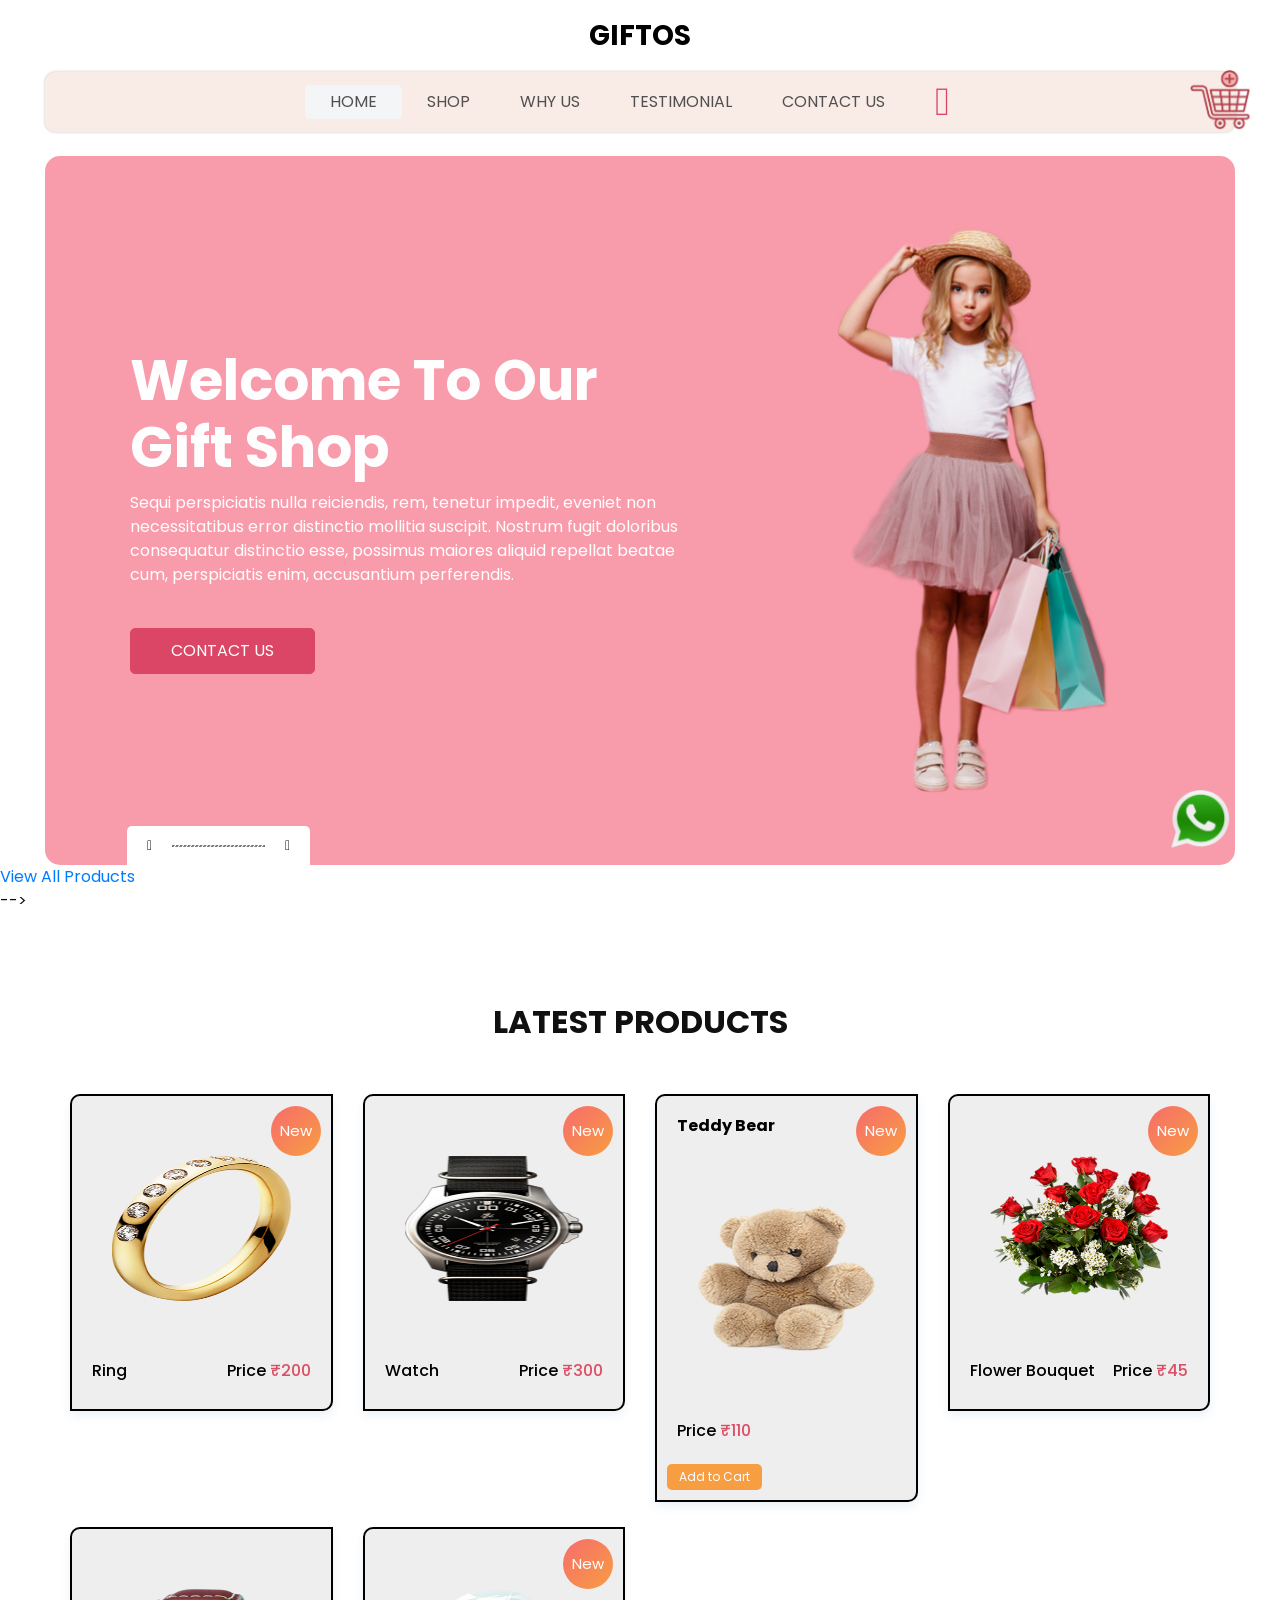
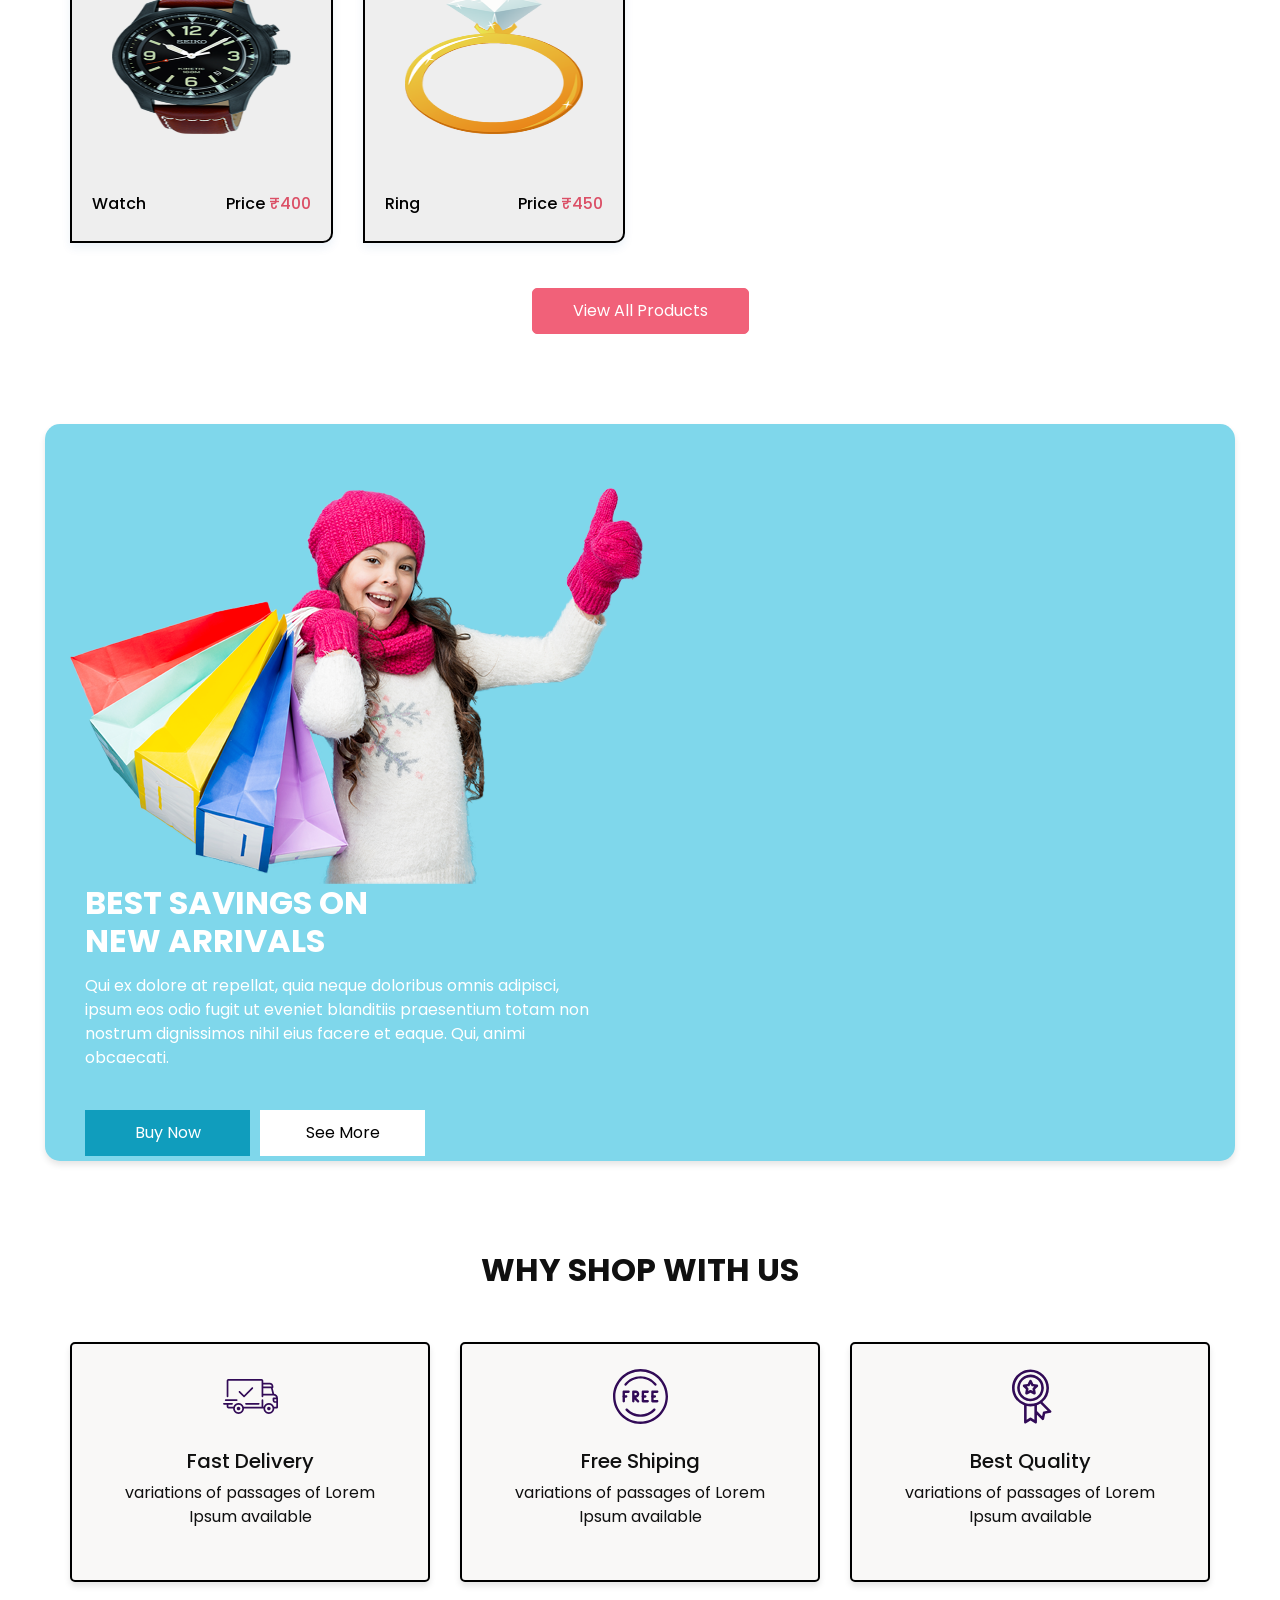
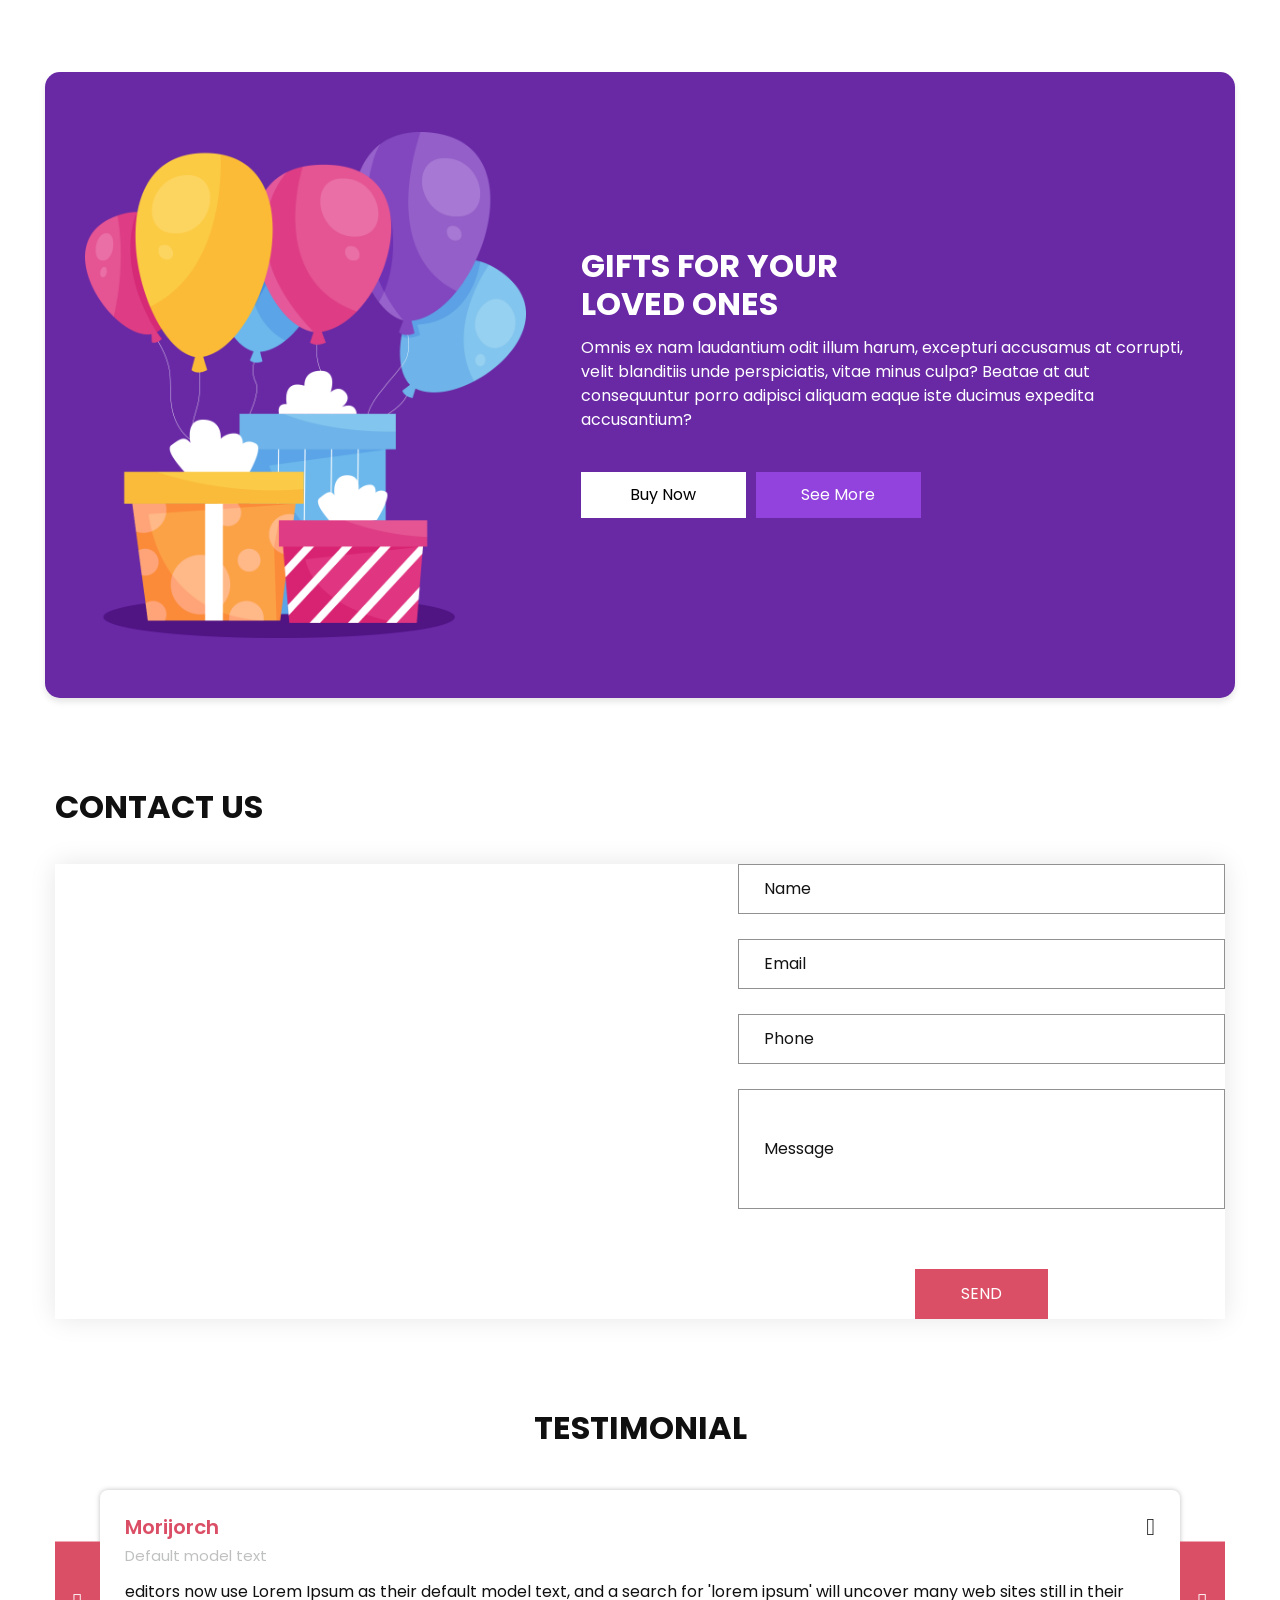
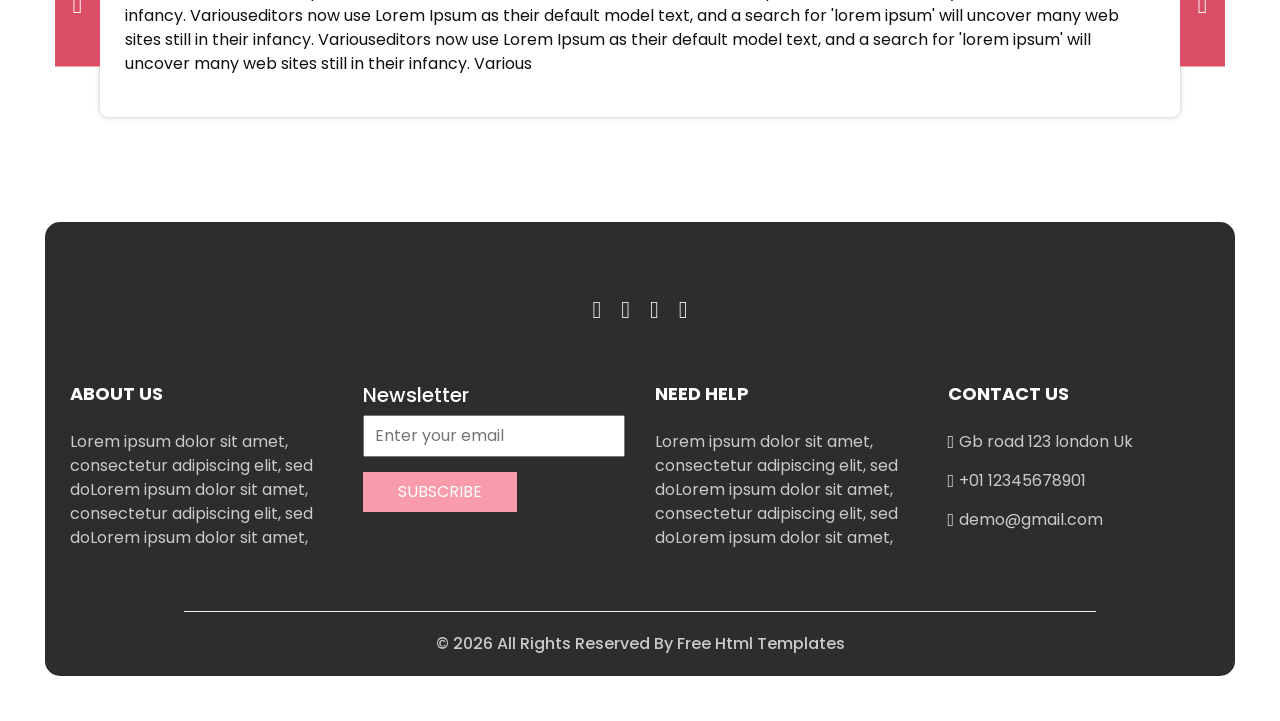
==== index.html @ 739d8eb5 "Add files via upload" ====
<!DOCTYPE html>
<html>

<head>
  <!-- Basic -->
  <meta charset="utf-8" />
  <meta http-equiv="X-UA-Compatible" content="IE=edge" />
  <!-- Mobile Metas -->
  <meta name="viewport" content="width=device-width, initial-scale=1, shrink-to-fit=no" />
  <!-- Site Metas -->
  <meta name="keywords" content="" />
  <meta name="description" content="" />
  <meta name="author" content="" />
  <link rel="shortcut icon" href="images/favicon.png" type="image/x-icon">

  <title>
    Gifts By Shruv
  </title>

  <!-- slider stylesheet -->
  <link rel="stylesheet" type="text/css" href="https://cdnjs.cloudflare.com/ajax/libs/OwlCarousel2/2.3.4/assets/owl.carousel.min.css" />

  <!-- bootstrap core css -->
  <link rel="stylesheet" type="text/css" href="css/bootstrap.css" />

  <!-- Custom styles for this template -->
  <link href="css/style.css" rel="stylesheet" />
  <!-- responsive style -->
  <link href="css/responsive.css" rel="stylesheet" />
</head>

<body>
  <div class="hero_area ">
    <!-- header section strats -->
    <header class="header_section">
      <nav class="navbar navbar-expand-lg custom_nav-container ">
        <a class="navbar-brand" href="index.html">
          <span>
            Giftos
          </span>
        </a>
        <button class="navbar-toggler" type="button" data-toggle="collapse" data-target="#navbarSupportedContent" aria-controls="navbarSupportedContent" aria-expanded="false" aria-label="Toggle navigation">
          <span class=""></span>
        </button>

        <div class="collapse navbar-collapse innerpage_navbar" id="navbarSupportedContent">
          <ul class="navbar-nav  ">
            <li class="nav-item active">
              <a class="nav-link" href="index.html">Home <span class="sr-only">(current)</span></a>
            </li>
            <li class="nav-item">
              <a class="nav-link" href="shop.html">
                Shop
              </a>
            </li>
            <li class="nav-item">
              <a class="nav-link" href="why.html">
                Why Us
              </a>
            </li>
            <li class="nav-item">
              <a class="nav-link" href="testimonial.html">
                Testimonial
              </a>
            </li>
            <li class="nav-item">
              <a class="nav-link" href="contact.html">Contact Us</a>
            </li>
          </ul>
          <div class="user_option">
                        <a href="cart.html">
              <i class="fa fa-shopping-cart" aria-hidden="true" style="color:#db4566;font-size: 40px;"></i>
            </a>
            <form class="form-inline ">
          </div>
        </div>
      </nav>
    </header>
    <!-- end header section -->
    <!-- slider section -->
<br>

    <section class="slider_section scroll-animate">
      <div class="slider_container">
        <div id="carouselExampleIndicators" class="carousel slide" data-ride="carousel">
          <div class="carousel-inner">
            <div class="carousel-item active">
              <div class="container-fluid">
                <div class="row">
                  <div class="col-md-7">
                    <div class="detail-box">
                      <h1>
                        Welcome To Our <br>
                        Gift Shop
                      </h1>
                      <p>
                        Sequi perspiciatis nulla reiciendis, rem, tenetur impedit, eveniet non necessitatibus error distinctio mollitia suscipit. Nostrum fugit doloribus consequatur distinctio esse, possimus maiores aliquid repellat beatae cum, perspiciatis enim, accusantium perferendis.
                      </p>
                      <a href="">
                        Contact Us
                      </a>
                    </div>
                  </div>
                  <div class="col-md-5 ">
                    <div class="img-box">
                      <img src="images/slider-img.png" alt="" />
                    </div>
                  </div>
                </div>
              </div>
            </div>
            <div class="carousel-item ">
              <div class="container-fluid">
                <div class="row">
                  <div class="col-md-7">
                    <div class="detail-box">
                      <h1>
                        Welcome To Our <br>
                        Gift Shop
                      </h1>
                      <p>
                        Sequi perspiciatis nulla reiciendis, rem, tenetur impedit, eveniet non necessitatibus error distinctio mollitia suscipit. Nostrum fugit doloribus consequatur distinctio esse, possimus maiores aliquid repellat beatae cum, perspiciatis enim, accusantium perferendis.
                      </p>
                      <a href="">
                        Contact Us
                      </a>
                    </div>
                  </div>
                  <div class="col-md-5 ">
                    <div class="img-box">
                      <img src="images/slider-img.png" alt="" />
                    </div>
                  </div>
                </div>
              </div>
            </div>
            <div class="carousel-item ">
              <div class="container-fluid">
                <div class="row">
                  <div class="col-md-7">
                    <div class="detail-box">
                      <h1>
                        Welcome To Our <br>
                        Gift Shop
                      </h1>
                      <p>
                        Sequi perspiciatis nulla reiciendis, rem, tenetur impedit, eveniet non necessitatibus error distinctio mollitia suscipit. Nostrum fugit doloribus consequatur distinctio esse, possimus maiores aliquid repellat beatae cum, perspiciatis enim, accusantium perferendis.
                      </p>
                      <a href="">
                        Contact Us
                      </a>
                    </div>
                  </div>
                  <div class="col-md-5 ">
                    <div class="img-box">
                      <img src="images/slider-img.png" alt="" />
                    </div>
                  </div>
                </div>
              </div>
            </div>
          </div>
          <div class="carousel_btn-box">
            <a class="carousel-control-prev" href="#carouselExampleIndicators" role="button" data-slide="prev">
              <i class="fa fa-arrow-left" aria-hidden="true"></i>
              <span class="sr-only">Previous</span>
            </a>
            <img src="images/line.png" alt="" />
            <a class="carousel-control-next" href="#carouselExampleIndicators" role="button" data-slide="next">
              <i class="fa fa-arrow-right" aria-hidden="true"></i>
              <span class="sr-only">Next</span>
            </a>
          </div>
        </div>
      </div>
    </section>

    <!-- end slider section -->
  </div>
  <!-- end hero area -->

  <!-- shop section -->
  <!-- <section class="shop_section layout_padding scroll-animate">
    <div class="container">
      <div class="heading_container heading_center">
        <h2>Latest Products</h2>
      </div>
      <div class="row" id="product-container">
        <!-- Products will be loaded dynamically here -->
      </div>
      <div class="btn-box">
        <a href="shop.html">View All Products</a>
      </div>
    </div>
  </section> -->
  
  

  <section class="shop_section layout_padding scroll-animate">
    <div class="container">
      <div class="heading_container heading_center">
        <h2>
          Latest Products
        </h2>
      </div>
      <div class="row">
        <div class="col-sm-6 col-md-4 col-lg-3">
          <div class="box">
            <a href="shop.html">
              <div class="img-box">
                <img src="images/p1.png" alt="">
              </div>
              <div class="detail-box">
                <h6>
                  Ring
                </h6>
                <h6>
                  Price
                  <span>
                    ₹200
                  </span>
                </h6>
              </div>
              <div class="new">
                <span>
                  New
                </span>
              </div>
            </a>
          </div>
        </div>
        <div class="col-sm-6 col-md-4 col-lg-3">
          <div class="box">
            <a href="shop.html">
              <div class="img-box">
                <img src="images/p2.png" alt="">
              </div>
              <div class="detail-box">
                <h6>
                  Watch
                </h6>
                <h6>
                  Price
                  <span>
                    ₹300
                  </span>
                </h6>
              </div>
              <div class="new">
                <span>
                  New
                </span>
              </div>
            </a>
          </div>
        </div>
        <div class="col-sm-6 col-md-4 col-lg-3">
          <div class="box">
            <a href="">
              <div class="detail-box">
                <h6 class="product-name">Teddy Bear</h6>
              </div>
        
              <div class="img-box">
                <img src="images/p3.png" alt="">
                <div class="img-hover-desc">
                  Cute and cuddly teddy bear perfect for gifting!
                </div>
              </div>
        
              <div class="detail-box">
                <h6 class="product-price">
                  Price
                  <span>₹110</span>
                </h6>
              </div>
        
              <div class="new">
                <span>New</span>
              </div>
            </a>
        
            <!-- Add to Cart Button -->
            <button class="add-to-cart-btn">Add to Cart</button>
          </div>
        </div>
        
        
        <div class="col-sm-6 col-md-4 col-lg-3">
          <div class="box">
            <a href="">
              <div class="img-box">
                <img src="images/p4.png" alt="">
              </div>
              <div class="detail-box">
                <h6>
                  Flower Bouquet
                </h6>
                <h6>
                  Price
                  <span>
                    ₹45
                  </span>
                </h6>
              </div>
              <div class="new">
                <span>
                  New
                </span>
              </div>
            </a>
          </div>
        </div>
        <div class="col-sm-6 col-md-4 col-lg-3">
          <div class="box">
            <a href="shop.html">
              <div class="img-box">
                <img src="images/p7.png" alt="">
              </div>
              <div class="detail-box">
                <h6>
                  Watch
                </h6>
                <h6>
                  Price
                  <span>
                    ₹400
                  </span>
                </h6>
              </div>
              <div >
                <span>
                  
                </span>
              </div>
            </a>
          </div>
        </div>
        <div class="col-sm-6 col-md-4 col-lg-3">
          <div class="box">
            <a href="shop.html">
              <div class="img-box">
                <img src="images/p8.png" alt="">
              </div>
              <div class="detail-box">
                <h6>
                  Ring
                </h6>
                <h6>
                  Price
                  <span>
                    ₹450
                  </span>
                </h6>
              </div>
              <div class="new">
                <span>
                  New
                </span>
              </div>
            </a>
          </div>
        </div>
      </div>
      <div class="btn-box">
        <a href="shop.html">
          View All Products
        </a>
      </div>
    </div>
  </section>

  <!-- end shop section -->

  <!-- saving section -->

  <section class="saving_section scroll-animate">
    <div class="box">
      <div class="container-fluid">
        <div class="row">
          <div class="col-lg-6shop.html">
            <div class="img-box">
              <img src="images/saving-img.png" alt="">
            </div>
          </div>
          <div class="col-lg-6">
            <div class="detail-box">
              <div class="heading_container">
                <h2>
                  Best Savings on <br>
                  new arrivals
                </h2>
              </div>
              <p>
                Qui ex dolore at repellat, quia neque doloribus omnis adipisci, ipsum eos odio fugit ut eveniet blanditiis praesentium totam non nostrum dignissimos nihil eius facere et eaque. Qui, animi obcaecati.
              </p>
              <div class="btn-box">
                <a href="#" class="btn1">
                  Buy Now
                </a>
                <a href="#" class="btn2">
                  See More
                </a>
              </div>
            </div>
          </div>
        </div>
      </div>
    </div>
  </section>

  <!-- end saving section -->

  <!-- why section -->

  <section class="why_section layout_padding scroll-animate">
    <div class="container">
      <div class="heading_container heading_center">
        <h2>
          Why Shop With Us
        </h2>
      </div>
      <div class="row">
        <div class="col-md-4">
          <div class="box ">
            <div class="img-box">
              <svg version="1.1" id="Layer_1" xmlns="http://www.w3.org/2000/svg" xmlns:xlink="http://www.w3.org/1999/xlink" x="0px" y="0px" viewBox="0 0 512 512" style="enable-background:new 0 0 512 512;" xml:space="preserve">
                <g>
                  <g>
                    <path d="M476.158,231.363l-13.259-53.035c3.625-0.77,6.345-3.986,6.345-7.839v-8.551c0-18.566-15.105-33.67-33.67-33.67h-60.392
                 V110.63c0-9.136-7.432-16.568-16.568-16.568H50.772c-9.136,0-16.568,7.432-16.568,16.568V256c0,4.427,3.589,8.017,8.017,8.017
                 c4.427,0,8.017-3.589,8.017-8.017V110.63c0-0.295,0.239-0.534,0.534-0.534h307.841c0.295,0,0.534,0.239,0.534,0.534v145.372
                 c0,4.427,3.589,8.017,8.017,8.017c4.427,0,8.017-3.589,8.017-8.017v-9.088h94.569c0.008,0,0.014,0.002,0.021,0.002
                 c0.008,0,0.015-0.001,0.022-0.001c11.637,0.008,21.518,7.646,24.912,18.171h-24.928c-4.427,0-8.017,3.589-8.017,8.017v17.102
                 c0,13.851,11.268,25.119,25.119,25.119h9.086v35.273h-20.962c-6.886-19.883-25.787-34.205-47.982-34.205
                 s-41.097,14.322-47.982,34.205h-3.86v-60.393c0-4.427-3.589-8.017-8.017-8.017c-4.427,0-8.017,3.589-8.017,8.017v60.391H192.817
                 c-6.886-19.883-25.787-34.205-47.982-34.205s-41.097,14.322-47.982,34.205H50.772c-0.295,0-0.534-0.239-0.534-0.534v-17.637
                 h34.739c4.427,0,8.017-3.589,8.017-8.017s-3.589-8.017-8.017-8.017H8.017c-4.427,0-8.017,3.589-8.017,8.017
                 s3.589,8.017,8.017,8.017h26.188v17.637c0,9.136,7.432,16.568,16.568,16.568h43.304c-0.002,0.178-0.014,0.355-0.014,0.534
                 c0,27.996,22.777,50.772,50.772,50.772s50.772-22.776,50.772-50.772c0-0.18-0.012-0.356-0.014-0.534h180.67
                 c-0.002,0.178-0.014,0.355-0.014,0.534c0,27.996,22.777,50.772,50.772,50.772c27.995,0,50.772-22.776,50.772-50.772
                 c0-0.18-0.012-0.356-0.014-0.534h26.203c4.427,0,8.017-3.589,8.017-8.017v-85.511C512,251.989,496.423,234.448,476.158,231.363z
                  M375.182,144.301h60.392c9.725,0,17.637,7.912,17.637,17.637v0.534h-78.029V144.301z M375.182,230.881v-52.376h71.235
                 l13.094,52.376H375.182z M144.835,401.904c-19.155,0-34.739-15.583-34.739-34.739s15.584-34.739,34.739-34.739
                 c19.155,0,34.739,15.583,34.739,34.739S163.99,401.904,144.835,401.904z M427.023,401.904c-19.155,0-34.739-15.583-34.739-34.739
                 s15.584-34.739,34.739-34.739c19.155,0,34.739,15.583,34.739,34.739S446.178,401.904,427.023,401.904z M495.967,299.29h-9.086
                 c-5.01,0-9.086-4.076-9.086-9.086v-9.086h18.171V299.29z" />
                  </g>
                </g>
                <g>
                  <g>
                    <path d="M144.835,350.597c-9.136,0-16.568,7.432-16.568,16.568c0,9.136,7.432,16.568,16.568,16.568
                 c9.136,0,16.568-7.432,16.568-16.568C161.403,358.029,153.971,350.597,144.835,350.597z" />
                  </g>
                </g>
                <g>
                  <g>
                    <path d="M427.023,350.597c-9.136,0-16.568,7.432-16.568,16.568c0,9.136,7.432,16.568,16.568,16.568
                 c9.136,0,16.568-7.432,16.568-16.568C443.591,358.029,436.159,350.597,427.023,350.597z" />
                  </g>
                </g>
                <g>
                  <g>
                    <path d="M332.96,316.393H213.244c-4.427,0-8.017,3.589-8.017,8.017s3.589,8.017,8.017,8.017H332.96
                 c4.427,0,8.017-3.589,8.017-8.017S337.388,316.393,332.96,316.393z" />
                  </g>
                </g>
                <g>
                  <g>
                    <path d="M127.733,282.188H25.119c-4.427,0-8.017,3.589-8.017,8.017s3.589,8.017,8.017,8.017h102.614
                 c4.427,0,8.017-3.589,8.017-8.017S132.16,282.188,127.733,282.188z" />
                  </g>
                </g>
                <g>
                  <g>
                    <path d="M278.771,173.37c-3.13-3.13-8.207-3.13-11.337,0.001l-71.292,71.291l-37.087-37.087c-3.131-3.131-8.207-3.131-11.337,0
                 c-3.131,3.131-3.131,8.206,0,11.337l42.756,42.756c1.565,1.566,3.617,2.348,5.668,2.348s4.104-0.782,5.668-2.348l76.96-76.96
                 C281.901,181.576,281.901,176.501,278.771,173.37z" />
                  </g>
                </g>
                <g>
                </g>
                <g>
                </g>
                <g>
                </g>
                <g>
                </g>
                <g>
                </g>
                <g>
                </g>
                <g>
                </g>
                <g>
                </g>
                <g>
                </g>
                <g>
                </g>
                <g>
                </g>
                <g>
                </g>
                <g>
                </g>
                <g>
                </g>
                <g>
                </g>
              </svg>
            </div>
            <div class="detail-box">
              <h5>
                Fast Delivery
              </h5>
              <p>
                variations of passages of Lorem Ipsum available
              </p>
            </div>
          </div>
        </div>
        <div class="col-md-4">
          <div class="box ">
            <div class="img-box">
              <svg version="1.1" id="Capa_1" xmlns="http://www.w3.org/2000/svg" xmlns:xlink="http://www.w3.org/1999/xlink" x="0px" y="0px" viewBox="0 0 490.667 490.667" style="enable-background:new 0 0 490.667 490.667;" xml:space="preserve">
                <g>
                  <g>
                    <path d="M138.667,192H96c-5.888,0-10.667,4.779-10.667,10.667V288c0,5.888,4.779,10.667,10.667,10.667s10.667-4.779,10.667-10.667
                 v-74.667h32c5.888,0,10.667-4.779,10.667-10.667S144.555,192,138.667,192z" />
                  </g>
                </g>
                <g>
                  <g>
                    <path d="M117.333,234.667H96c-5.888,0-10.667,4.779-10.667,10.667S90.112,256,96,256h21.333c5.888,0,10.667-4.779,10.667-10.667
                 S123.221,234.667,117.333,234.667z" />
                  </g>
                </g>
                <g>
                  <g>
                    <path d="M245.333,0C110.059,0,0,110.059,0,245.333s110.059,245.333,245.333,245.333s245.333-110.059,245.333-245.333
                 S380.608,0,245.333,0z M245.333,469.333c-123.52,0-224-100.48-224-224s100.48-224,224-224s224,100.48,224,224
                 S368.853,469.333,245.333,469.333z" />
                  </g>
                </g>
                <g>
                  <g>
                    <path d="M386.752,131.989C352.085,88.789,300.544,64,245.333,64s-106.752,24.789-141.419,67.989
                 c-3.691,4.587-2.965,11.307,1.643,14.997c4.587,3.691,11.307,2.965,14.976-1.643c30.613-38.144,76.096-60.011,124.8-60.011
                 s94.187,21.867,124.779,60.011c2.112,2.624,5.205,3.989,8.32,3.989c2.368,0,4.715-0.768,6.677-2.347
                 C389.717,143.296,390.443,136.576,386.752,131.989z" />
                  </g>
                </g>
                <g>
                  <g>
                    <path d="M376.405,354.923c-4.224-4.032-11.008-3.861-15.061,0.405c-30.613,32.235-71.808,50.005-116.011,50.005
                 s-85.397-17.771-115.989-50.005c-4.032-4.309-10.816-4.437-15.061-0.405c-4.309,4.053-4.459,10.816-0.405,15.083
                 c34.667,36.544,81.344,56.661,131.456,56.661s96.789-20.117,131.477-56.661C380.864,365.739,380.693,358.976,376.405,354.923z" />
                  </g>
                </g>
                <g>
                  <g>
                    <path d="M206.805,255.723c15.701-2.027,27.861-15.488,27.861-31.723c0-17.643-14.357-32-32-32h-21.333
                 c-5.888,0-10.667,4.779-10.667,10.667v42.581c0,0.043,0,0.107,0,0.149V288c0,5.888,4.779,10.667,10.667,10.667
                 S192,293.888,192,288v-16.917l24.448,24.469c2.091,2.069,4.821,3.115,7.552,3.115c2.731,0,5.461-1.045,7.531-3.136
                 c4.16-4.16,4.16-10.923,0-15.083L206.805,255.723z M192,234.667v-21.333h10.667c5.867,0,10.667,4.779,10.667,10.667
                 s-4.8,10.667-10.667,10.667H192z" />
                  </g>
                </g>
                <g>
                  <g>
                    <path d="M309.333,277.333h-32v-64h32c5.888,0,10.667-4.779,10.667-10.667S315.221,192,309.333,192h-42.667
                 c-5.888,0-10.667,4.779-10.667,10.667V288c0,5.888,4.779,10.667,10.667,10.667h42.667c5.888,0,10.667-4.779,10.667-10.667
                 S315.221,277.333,309.333,277.333z" />
                  </g>
                </g>
                <g>
                  <g>
                    <path d="M288,234.667h-21.333c-5.888,0-10.667,4.779-10.667,10.667S260.779,256,266.667,256H288
                 c5.888,0,10.667-4.779,10.667-10.667S293.888,234.667,288,234.667z" />
                  </g>
                </g>
                <g>
                  <g>
                    <path d="M394.667,277.333h-32v-64h32c5.888,0,10.667-4.779,10.667-10.667S400.555,192,394.667,192H352
                 c-5.888,0-10.667,4.779-10.667,10.667V288c0,5.888,4.779,10.667,10.667,10.667h42.667c5.888,0,10.667-4.779,10.667-10.667
                 S400.555,277.333,394.667,277.333z" />
                  </g>
                </g>
                <g>
                  <g>
                    <path d="M373.333,234.667H352c-5.888,0-10.667,4.779-10.667,10.667S346.112,256,352,256h21.333
                 c5.888,0,10.667-4.779,10.667-10.667S379.221,234.667,373.333,234.667z" />
                  </g>
                </g>
                <g>
                </g>
                <g>
                </g>
                <g>
                </g>
                <g>
                </g>
                <g>
                </g>
                <g>
                </g>
                <g>
                </g>
                <g>
                </g>
                <g>
                </g>
                <g>
                </g>
                <g>
                </g>
                <g>
                </g>
                <g>
                </g>
                <g>
                </g>
                <g>
                </g>
              </svg>
            </div>
            <div class="detail-box">
              <h5>
                Free Shiping
              </h5>
              <p>
                variations of passages of Lorem Ipsum available
              </p>
            </div>
          </div>
        </div>
        <div class="col-md-4">
          <div class="box ">
            <div class="img-box">
              <svg id="_30_Premium" height="512" viewBox="0 0 512 512" width="512" xmlns="http://www.w3.org/2000/svg" data-name="30_Premium">
                <g id="filled">
                  <path d="m252.92 300h3.08a124.245 124.245 0 1 0 -4.49-.09c.075.009.15.023.226.03.394.039.789.06 1.184.06zm-96.92-124a100 100 0 1 1 100 100 100.113 100.113 0 0 1 -100-100z" />
                  <path d="m447.445 387.635-80.4-80.4a171.682 171.682 0 0 0 60.955-131.235c0-94.841-77.159-172-172-172s-172 77.159-172 172c0 73.747 46.657 136.794 112 161.2v158.8c-.3 9.289 11.094 15.384 18.656 9.984l41.344-27.562 41.344 27.562c7.574 5.4 18.949-.7 18.656-9.984v-70.109l46.6 46.594c6.395 6.789 18.712 3.025 20.253-6.132l9.74-48.724 48.725-9.742c9.163-1.531 12.904-13.893 6.127-20.252zm-339.445-211.635c0-81.607 66.393-148 148-148s148 66.393 148 148-66.393 148-148 148-148-66.393-148-148zm154.656 278.016a12 12 0 0 0 -13.312 0l-29.344 19.562v-129.378a172.338 172.338 0 0 0 72 0v129.38zm117.381-58.353a12 12 0 0 0 -9.415 9.415l-6.913 34.58-47.709-47.709v-54.749a171.469 171.469 0 0 0 31.467-15.6l67.151 67.152z" />
                  <path d="m287.62 236.985c8.349 4.694 19.251-3.212 17.367-12.618l-5.841-35.145 25.384-25c7.049-6.5 2.89-19.3-6.634-20.415l-35.23-5.306-15.933-31.867c-4.009-8.713-17.457-8.711-21.466 0l-15.933 31.866-35.23 5.306c-9.526 1.119-13.681 13.911-6.634 20.415l25.384 25-5.841 35.145c-1.879 9.406 9 17.31 17.367 12.618l31.62-16.414zm-53-32.359 2.928-17.615a12 12 0 0 0 -3.417-10.516l-12.721-12.531 17.658-2.66a12 12 0 0 0 8.947-6.5l7.985-15.971 7.985 15.972a12 12 0 0 0 8.947 6.5l17.658 2.66-12.723 12.535a12 12 0 0 0 -3.417 10.516l2.928 17.615-15.849-8.231a12 12 0 0 0 -11.058 0z" />
                </g>
              </svg>
            </div>
            <div class="detail-box">
              <h5>
                Best Quality
              </h5>
              <p>
                variations of passages of Lorem Ipsum available
              </p>
            </div>
          </div>
        </div>
      </div>
    </div>
  </section>

  <!-- end why section -->


  <!-- gift section -->

  <section class="gift_section layout_padding-bottom scroll-animate">
    <div class="box ">
      <div class="container-fluid">
        <div class="row">
          <div class="col-md-5">
            <div class="img_container">
              <div class="img-box">
                <img src="images/gifts.png" alt="">
              </div>
            </div>
          </div>
          <div class="col-md-7">
            <div class="detail-box">
              <div class="heading_container">
                <h2>
                  Gifts for your <br>
                  loved ones
                </h2>
              </div>
              <p>
                Omnis ex nam laudantium odit illum harum, excepturi accusamus at corrupti, velit blanditiis unde perspiciatis, vitae minus culpa? Beatae at aut consequuntur porro adipisci aliquam eaque iste ducimus expedita accusantium?
              </p>
              <div class="btn-box">
                <a href="#" class="btn1">
                  Buy Now
                </a>
                <a href="#" class="btn2">
                  See More
                </a>
              </div>
            </div>
          </div>
        </div>
      </div>
    </div>
  </section>


  <!-- end gift section -->


  <!-- contact section -->

  <section class="contact_section  scroll-animate">
    <div class="container px-0">
      <div class="heading_container ">
        <h2 class="">
          Contact Us
        </h2>
      </div>
    </div>
    <div class="container container-bg">
      <div class="row">
        <div class="col-lg-7 col-md-6 px-0">
          <div class="map_container">
            <div class="map-responsive">
              <iframe src="https://www.google.com/maps/embed/v1/place?key=AIzaSyA0s1a7phLN0iaD6-UE7m4qP-z21pH0eSc&q=Eiffel+Tower+Paris+France" width="600" height="300" frameborder="0" style="border:0; width: 100%; height:100%" allowfullscreen></iframe>
            </div>
          </div>
        </div>
        <div class="col-md-6 col-lg-5 px-0">
          <form action="#">
            <div>
              <input type="text" placeholder="Name" />
            </div>
            <div>
              <input type="email" placeholder="Email" />
            </div>
            <div>
              <input type="text" placeholder="Phone" />
            </div>
            <div>
              <input type="text" class="message-box" placeholder="Message" />
            </div>
            <div class="d-flex ">
              <button>
                SEND
              </button>
            </div>
          </form>
        </div>
      </div>
    </div>
  </section>

  <!-- end contact section -->

  <!-- client section -->
  <section class="client_section layout_padding scroll-animate">
    <div class="container">
      <div class="heading_container heading_center">
        <h2>
          Testimonial
        </h2>
      </div>
    </div>
    <div class="container px-0">
      <div id="customCarousel2" class="carousel  carousel-fade" data-ride="carousel">
        <div class="carousel-inner">
          <div class="carousel-item active">
            <div class="box">
              <div class="client_info">
                <div class="client_name">
                  <h5>
                    Morijorch
                  </h5>
                  <h6>
                    Default model text
                  </h6>
                </div>
                <i class="fa fa-quote-left" aria-hidden="true"></i>
              </div>
              <p>
                editors now use Lorem Ipsum as their default model text, and a search for 'lorem ipsum' will uncover many web sites still in their infancy. Variouseditors now use Lorem Ipsum as their default model text, and a search for 'lorem ipsum' will uncover many web sites still in their infancy. Variouseditors now use Lorem Ipsum as their default model text, and a search for 'lorem ipsum' will uncover many web sites still in their infancy. Various
              </p>
            </div>
          </div>
          <div class="carousel-item">
            <div class="box">
              <div class="client_info">
                <div class="client_name">
                  <h5>
                    Rochak
                  </h5>
                  <h6>
                    Default model text
                  </h6>
                </div>
                <i class="fa fa-quote-left" aria-hidden="true"></i>
              </div>
              <p>
                Variouseditors now use Lorem Ipsum as their default model text, and a search for 'lorem ipsum' will uncover many web sites still in their infancy. Variouseditors now use Lorem Ipsum as their default model text, and a search for 'lorem ipsum' will uncover many web sites still in their infancy. editors now use Lorem Ipsum as their default model text, and a search for 'lorem ipsum' will uncover many web sites still in their infancy.
              </p>
            </div>
          </div>
          <div class="carousel-item">
            <div class="box">
              <div class="client_info">
                <div class="client_name">
                  <h5>
                    Brad Johns
                  </h5>
                  <h6>
                    Default model text
                  </h6>
                </div>
                <i class="fa fa-quote-left" aria-hidden="true"></i>
              </div>
              <p>
                Variouseditors now use Lorem Ipsum as their default model text, and a search for 'lorem ipsum' will uncover many web sites still in their infancy, editors now use Lorem Ipsum as their default model text, and a search for 'lorem ipsum' will uncover many web sites still in their infancy. Variouseditors now use Lorem Ipsum as their default model text, and a search for 'lorem ipsum' will uncover many web sites still in their infancy. Various
              </p>
            </div>
          </div>
        </div>
        <div class="carousel_btn-box">
          <a class="carousel-control-prev" href="#customCarousel2" role="button" data-slide="prev">
            <i class="fa fa-angle-left" aria-hidden="true"></i>
            <span class="sr-only">Previous</span>
          </a>
          <a class="carousel-control-next" href="#customCarousel2" role="button" data-slide="next">
            <i class="fa fa-angle-right" aria-hidden="true"></i>
            <span class="sr-only">Next</span>
          </a>
        </div>
      </div>
    </div>
  </section>
  <!-- end client section -->

  <!-- info section -->

  <section class="info_section  layout_padding2-top scroll-animate">
    <div class="social_container">
      <div class="social_box">
        <a href="">
          <i class="fa fa-facebook" aria-hidden="true"></i>
        </a>
        <a href="">
          <i class="fa fa-twitter" aria-hidden="true"></i>
        </a>
        <a href="">
          <i class="fa fa-instagram" aria-hidden="true"></i>
        </a>
        <a href="">
          <i class="fa fa-youtube" aria-hidden="true"></i>
        </a>
      </div>
    </div>
    <div class="info_container ">
      <div class="container">
        <div class="row">
          <div class="col-md-6 col-lg-3">
            <h6>
              ABOUT US
            </h6>
            <p>
              Lorem ipsum dolor sit amet, consectetur adipiscing elit, sed doLorem ipsum dolor sit amet, consectetur adipiscing elit, sed doLorem ipsum dolor sit amet,
            </p>
          </div>
          <div class="col-md-6 col-lg-3">
            <div class="info_form ">
              <h5>
                Newsletter
              </h5>
              <form action="#">
                <input type="email" placeholder="Enter your email">
                <button>
                  Subscribe
                </button>
              </form>
            </div>
          </div>
          <div class="col-md-6 col-lg-3">
            <h6>
              NEED HELP
            </h6>
            <p>
              Lorem ipsum dolor sit amet, consectetur adipiscing elit, sed doLorem ipsum dolor sit amet, consectetur adipiscing elit, sed doLorem ipsum dolor sit amet,
            </p>
          </div>
          <div class="col-md-6 col-lg-3">
            <h6>
              CONTACT US
            </h6>
            <div class="info_link-box">
              <a href="">
                <i class="fa fa-map-marker" aria-hidden="true"></i>
                <span> Gb road 123 london Uk </span>
              </a>
              <a href="">
                <i class="fa fa-phone" aria-hidden="true"></i>
                <span>+01 12345678901</span>
              </a>
              <a href="">
                <i class="fa fa-envelope" aria-hidden="true"></i>
                <span> demo@gmail.com</span>
              </a>
            </div>
          </div>
        </div>
      </div>
    </div>
    <!-- footer section -->
    <footer class=" footer_section scroll-animate">
      <div class="container">
        <p>
          &copy; <span id="displayYear"></span> All Rights Reserved By
          <a href="https://html.design/">Free Html Templates</a>
        </p>
      </div>
    </footer>
    <!-- footer section -->

      </section>
  
  
  <!-- <a target="_blank" href="https://wa.me/911223232" class="whatsapp-float scroll-animate show">
    <img src="images/Whatsapp-Logo.png" style="width: 60px;" />
  </a> -->

  <a target="_blank" href="cart.html" class="cart-float scroll-animate show">
    <img src="images/Cart.png " style="width: 60px;" />
  </a>
  
  <div class="whatsapp-wrapper scroll-animate show">
    <div class="whatsapp-main-icon">
      <img src="images/Whatsapp-Logo.png" alt="Whatsapp" style="width: 60px;" />
    </div>
    <div class="whatsapp-options">
      <a target="_blank" href="https://wa.me/911223232">91384823</a>
      <a target="_blank" href="https://wa.me/9876543210">4438393</a>
    </div>
  </div>
  <!-- end info section -->


  <script src="js/jquery-3.4.1.min.js"></script>
  <script src="js/bootstrap.js"></script>
  <script src="https://cdnjs.cloudflare.com/ajax/libs/OwlCarousel2/2.3.4/owl.carousel.min.js">
  </script>
  <script src="js/custom.js"></script>
  
</body>

</html>
---- css/style.css ----
@import url("https://fonts.googleapis.com/css2?family=Poppins:wght@300;400;500;600;700&display=swap");
@import url("font-awesome.min.css");
body {
  font-family: "poppins", sans-serif;
  color: #101010;
  background-color: #ffffff;
}

.layout_padding {
  padding-top: 90px;
  padding-bottom: 90px;
}

.layout_padding2 {
  padding-top: 45px;
  padding-bottom: 45px;
}

.layout_padding2-top {
  padding-top: 45px;
}

.layout_padding2-bottom {
  padding-bottom: 45px;
}

.layout_padding-top {
  padding-top: 90px;
}

.layout_padding-bottom {
  padding-bottom: 90px;
}

.heading_container {
  display: -webkit-box;
  display: -ms-flexbox;
  display: flex;
  -webkit-box-orient: vertical;
  -webkit-box-direction: normal;
      -ms-flex-direction: column;
          flex-direction: column;
}

.heading_container h2 {
  text-transform: uppercase;
  font-weight: bold;
}

.heading_container h2 span {
  color: #f89cab;
}

.heading_container.heading_center {
  -webkit-box-align: center;
      -ms-flex-align: center;
          align-items: center;
  text-align: center;
}

/*header section*/
.hero_area {
  padding: 0 45px;
}

.hero_area.sub_pages {
  height: auto;
}

#navbarSupportedContent {
  width: 100%;
  background-color: #f9ece6;
  -webkit-box-pack: center;
      -ms-flex-pack: center;
          justify-content: center;
  padding: 10px 0;
  border-radius: 15px 15px 0 0;
}

#navbarSupportedContent.innerpage_navbar {
  /* background-color: white; */
  background-color: #f9ece6;
  border-radius: 10px;
  -webkit-box-shadow: 0 0 3px 0 rgba(0, 0, 0, 0.25);
          box-shadow: 0 0 3px 0 rgba(0, 0, 0, 0.25);
}

#navbarSupportedContent.innerpage_navbar .nav-item.active .nav-link {
  background-color: #f4f5f6;
}

#navbarSupportedContent .navbar-nav .nav-link {
  padding: 5px 25px;
  color: #514f4f;
  text-align: center;
  text-transform: uppercase;
  border-radius: 5px;
}

#navbarSupportedContent .nav-item.active .nav-link {
  background-color: #ffffff;
}

a,
a:hover,
a:focus {
  text-decoration: none;
}

a:hover,
a:focus {
  color: initial;
}

.btn,
.btn:focus {
  outline: none !important;
  -webkit-box-shadow: none;
          box-shadow: none;
}

.navbar-brand {
  margin: 15px 0;
  padding: 0;
}

.navbar-brand span {
  font-size: 28px;
  font-weight: bold;
  color: #000000;
  text-transform: uppercase;
  margin: 0;
  padding: 0;
}

.custom_nav-container .nav_search-btn {
  padding: 0;
  border: none;
}

.custom_nav-container {
  z-index: 99999;
  padding: 0;
  -webkit-box-orient: vertical;
  -webkit-box-direction: normal;
      -ms-flex-direction: column;
          flex-direction: column;
  -webkit-box-align: center;
      -ms-flex-align: center;
          align-items: center;
}

.custom_nav-container .navbar-toggler {
  outline: none;
}

.custom_nav-container .navbar-toggler {
  outline: none;
}

.custom_nav-container .navbar-toggler {
  padding: 0;
  width: 37px;
  height: 42px;
  -webkit-transition: all .3s;
  transition: all .3s;
}

.custom_nav-container .navbar-toggler span {
  display: block;
  width: 35px;
  height: 4px;
  background-color: #000000;
  margin: 7px 0;
  -webkit-transition: all 0.3s;
  transition: all 0.3s;
  position: relative;
  border-radius: 5px;
  -webkit-transition: all .3s;
  transition: all .3s;
}

.custom_nav-container .navbar-toggler span::before, .custom_nav-container .navbar-toggler span::after {
  content: "";
  position: absolute;
  left: 0;
  height: 100%;
  width: 100%;
  background-color: #000000;
  top: -10px;
  border-radius: 5px;
  -webkit-transition: all .3s;
  transition: all .3s;
}

.custom_nav-container .navbar-toggler span::after {
  top: 10px;
}

.custom_nav-container .navbar-toggler[aria-expanded="true"] {
  -webkit-transform: rotate(360deg);
          transform: rotate(360deg);
}

.custom_nav-container .navbar-toggler[aria-expanded="true"] span {
  -webkit-transform: rotate(45deg);
          transform: rotate(45deg);
}

.custom_nav-container .navbar-toggler[aria-expanded="true"] span::before, .custom_nav-container .navbar-toggler[aria-expanded="true"] span::after {
  -webkit-transform: rotate(90deg);
          transform: rotate(90deg);
  top: 0;
}

.user_option {
  display: -webkit-box;
  display: -ms-flexbox;
  display: flex;
  -webkit-box-align: center;
      -ms-flex-align: center;
          align-items: center;
  margin-left: 25px;
}

.user_option a {
  margin-right: 25px;
  color: #000000;
}

.user_option a span {
  margin-left: 5px;
}

/*end header section*/
.slider_section .slider_container {
  color: #fefefe;
  background-color: #000000;
  background-color: #f89cab;
  padding: 25px;
  border-radius: 15px 15px  15px 15px;
}

.slider_section .row {
  -webkit-box-align: center;
      -ms-flex-align: center;
          align-items: center;
}

.slider_section .img-box {
  display: -webkit-box;
  display: -ms-flexbox;
  display: flex;
  -webkit-box-pack: center;
      -ms-flex-pack: center;
          justify-content: center;
  padding: 45px;
}

.slider_section .img-box img {
  width: 275px;
}

.slider_section .detail-box {
  padding-left: 45px;
  margin: 45px 0;
  /* border: 2px solid red; */
  border-radius: 15px ;
}

.slider_section .detail-box h1 {
  font-weight: bold;
  font-size: 3.5rem;
  margin-bottom: 10px;
}

.slider_section .detail-box a {
  display: inline-block;
  padding: 10px 40px;
  background-color: #db4566;
  color: #ffffff;
  border: 1px solid #db4566;
  border-radius: 5px;
  -webkit-transition: all .3s;
  transition: all .3s;
  margin-top: 25px;
  text-transform: uppercase;
}

.slider_section .detail-box a:hover {
  background-color: transparent;
  color: #db4566;
}

.slider_section .carousel_btn-box {
  display: -webkit-box;
  display: -ms-flexbox;
  display: flex;
  background-color: #ffffff;
  -webkit-box-align: center;
      -ms-flex-align: center;
          align-items: center;
  position: absolute;
  bottom: -25px;
  left: 5%;
  padding: 7px 10px;
  border-radius: 5px 5px 0 0;
}

.slider_section .carousel_btn-box img {
  margin: 0 10px;
}

.slider_section .carousel_btn-box .carousel-control-prev,
.slider_section .carousel_btn-box .carousel-control-next {
  position: unset;
  height: 25px;
  width: 25px;
  background-repeat: no-repeat;
  opacity: 1;
  background-position: center;
  color: #000000;
  font-size: 14px;
}

.shop_section .heading_container {
  margin-bottom: 20px;
}

.shop_section .box {
  background-color: #eeeeee;
  position: relative;
  padding: 10px;
  margin-top: 25px;
  border: 2px solid black;
  border-radius: 10px 0 10px 0 ;
  transition: transform 0.3s ease-in-out;
  box-shadow: 0 5px 10px rgba(15, 90, 160, 0.08);
}
.shop_section .box:hover{
  /* scale: 1.1; */
  transform: scale(1.1); 
}

.shop_section .box a {
  color: #000000;
}

.shop_section .box .img-box {
  display: -webkit-box;
  display: -ms-flexbox;
  display: flex;
  -webkit-box-pack: center;
      -ms-flex-pack: center;
          justify-content: center;
  -webkit-box-align: center;
      -ms-flex-align: center;
          align-items: center;
  padding: 15px 30px;
  height: 245px;
}

.shop_section .box .img-box img {
  max-width: 100%;
  max-height: 145px;
}

.shop_section .box .detail-box {
  display: -webkit-box;
  display: -ms-flexbox;
  display: flex;
  -webkit-box-pack: justify;
      -ms-flex-pack: justify;
          justify-content: space-between;
}

.shop_section .box .detail-box h6 span {
  color: #db4f66;
}

.shop_section .box .new {
  width: 50px;
  height: 50px;
  position: absolute;
  top: 10px;
  right: 10px;
  /* background-color: #ffffff; */
  background: linear-gradient(135deg, #f76c6c, #f79d42); 
  color: white;
  display: -webkit-box;
  display: -ms-flexbox;
  display: flex;
  -webkit-box-pack: center;
      -ms-flex-pack: center;
          justify-content: center;
  -webkit-box-align: center;
      -ms-flex-align: center;
          align-items: center;
  border-radius: 100%;
  font-size: 15px;
}


.shop_section .btn-box {
  display: -webkit-box;
  display: -ms-flexbox;
  display: flex;
  -webkit-box-pack: center;
      -ms-flex-pack: center;
          justify-content: center;
  margin-top: 45px;
}

.shop_section .btn-box a {
  display: inline-block;
  padding: 10px 40px;
  background-color: #f16179;
  color: #ffffff;
  border: 1px solid #f16179;
  border-radius: 5px;
  -webkit-transition: all .3s;
  transition: all .3s;
}

.shop_section .btn-box a:hover {
  background-color: transparent;
  color: #f16179;
}

.saving_section {
  padding-left: 45px;
  padding-right: 45px;
}

.saving_section .box {
  padding-top: 45px;
  background-color: #7fd7eb;
  color: #ffffff;
  border-radius: 15px;
}

.saving_section .row {
  -webkit-box-align: center;
      -ms-flex-align: center;
          align-items: center;
}

.saving_section .img-box {
  padding: 15px 0 0 25px;
}

.saving_section .img-box img {
  width: 100%;
}

.saving_section .detail-box {
  padding: 0 25px;
}

.saving_section .detail-box p {
  margin-top: 5px;
}

.saving_section .detail-box .btn-box {
  display: -webkit-box;
  display: -ms-flexbox;
  display: flex;
  -ms-flex-wrap: wrap;
      flex-wrap: wrap;
  margin: 35px -5px 0;
}

.saving_section .detail-box .btn-box a {
  width: 165px;
  text-align: center;
  margin: 5px;
}

.saving_section .detail-box .btn-box .btn1 {
  display: inline-block;
  padding: 10px 0;
  background-color: #109dbd;
  color: #ffffff;
  border: 1px solid #109dbd;
  border-radius: 0;
  -webkit-transition: all .3s;
  transition: all .3s;
}

.saving_section .detail-box .btn-box .btn1:hover {
  background-color: transparent;
  color: #109dbd;
}

.saving_section .detail-box .btn-box .btn2 {
  display: inline-block;
  padding: 10px 0;
  background-color: #ffffff;
  color: #000000;
  border: 1px solid #ffffff;
  border-radius: 0;
  -webkit-transition: all .3s;
  transition: all .3s;
}

.saving_section .detail-box .btn-box .btn2:hover {
  background-color: transparent;
  color: #ffffff;
}

.why_section .box {
  text-align: center;
  margin-top: 45px;
  background-color: #f9f8f7;
  padding: 25px;
  border: 2px solid black;
  border-radius: 5px;
  box-shadow: #101010;
}

.why_section .box .img-box {
  margin-bottom: 15px;
}

.why_section .box .img-box svg {
  width: 55px;
  height: auto;
  fill: #320b57;
}

.gift_section {
  padding-left: 45px;
  padding-right: 45px;
}

.gift_section .box {
  background-color: #6929a5;
  border-radius: 15px;
  color: #ffffff;
}

.gift_section .row {
  -webkit-box-align: center;
      -ms-flex-align: center;
          align-items: center;
}

.gift_section .img-box {
  padding: 60px 0 60px 25px;
}

.gift_section .img-box img {
  width: 100%;
}

.gift_section .detail-box {
  padding: 0 25px;
}

.gift_section .detail-box p {
  margin-top: 5px;
}

.gift_section .detail-box .btn-box {
  display: -webkit-box;
  display: -ms-flexbox;
  display: flex;
  -ms-flex-wrap: wrap;
      flex-wrap: wrap;
  margin: 35px -5px 0;
}

.gift_section .detail-box .btn-box a {
  width: 165px;
  text-align: center;
  margin: 5px;
}

.gift_section .detail-box .btn-box .btn1 {
  display: inline-block;
  padding: 10px 0;
  background-color: #ffffff;
  color: #000000;
  border: 1px solid #ffffff;
  border-radius: 0;
  -webkit-transition: all .3s;
  transition: all .3s;
}

.gift_section .detail-box .btn-box .btn1:hover {
  background-color: transparent;
  color: #ffffff;
}

.gift_section .detail-box .btn-box .btn2 {
  display: inline-block;
  padding: 10px 0;
  background-color: #9242dd;
  color: #ffffff;
  border: 1px solid #9242dd;
  border-radius: 0;
  -webkit-transition: all .3s;
  transition: all .3s;
}

.gift_section .detail-box .btn-box .btn2:hover {
  background-color: transparent;
  color: #9242dd;
}

.contact_section {
  position: relative;
}

.contact_section .container-bg {
  -webkit-box-shadow: 0 0 25px 0 rgba(0, 0, 0, 0.1);
          box-shadow: 0 0 25px 0 rgba(0, 0, 0, 0.1);
}

.contact_section .heading_container {
  margin-bottom: 30px;
}

.contact_section .row {
  -webkit-box-align: stretch;
      -ms-flex-align: stretch;
          align-items: stretch;
}

.contact_section form {
  padding-right: 35px;
  padding: 45px 20px;
}

.contact_section input {
  width: 100%;
  border: 1px solid #919191;
  height: 50px;
  margin-bottom: 25px;
  padding-left: 25px;
  background-color: transparent;
  outline: none;
  color: #101010;
}

.contact_section input::-webkit-input-placeholder {
  color: #131313;
}

.contact_section input:-ms-input-placeholder {
  color: #131313;
}

.contact_section input::-ms-input-placeholder {
  color: #131313;
}

.contact_section input::placeholder {
  color: #131313;
}

.contact_section input.message-box {
  height: 120px;
}

.contact_section button {
  display: inline-block;
  padding: 12px 45px;
  background-color: #db4f66;
  color: #ffffff;
  border: 1px solid #db4f66;
  border-radius: 0;
  -webkit-transition: all .3s;
  transition: all .3s;
  display: block;
  color: #fff;
  margin: 35px auto 0 auto;
}

.contact_section button:hover {
  background-color: transparent;
  color: #db4f66;
}

.contact_section .map_container {
  height: 100%;
  min-height: 375px;
}

.contact_section .map_container .map-responsive {
  height: 100%;
}

.client_section .heading_container {
  margin-bottom: 20px;
}

.client_section .box {
  margin: 15px 45px;
  -webkit-box-shadow: 0 0 5px 0 rgba(0, 0, 0, 0.25);
          box-shadow: 0 0 5px 0 rgba(0, 0, 0, 0.25);
  padding: 25px;
}

.client_section .box .client_info {
  display: -webkit-box;
  display: -ms-flexbox;
  display: flex;
  -webkit-box-pack: justify;
      -ms-flex-pack: justify;
          justify-content: space-between;
}

.client_section .box .client_info .client_name h5 {
  font-weight: 600;
  color: #db4f66;
}

.client_section .box .client_info .client_name h6 {
  margin-bottom: 0;
  color: #bfc0c0;
  font-weight: normal;
  font-size: 15px;
}

.client_section .box .client_info i {
  font-size: 24px;
}

.client_section .box p {
  margin-top: 15px;
}

.client_section .carousel-control-prev,
.client_section .carousel-control-next {
  width: 45px;
  height: 125px;
  background-color: #db4f66;
  opacity: 1;
  font-size: 28px;
  font-weight: bold;
  top: 50%;
  -webkit-transform: translateY(-50%);
          transform: translateY(-50%);
}

.client_section .carousel-control-prev {
  left: 0;
}

.client_section .carousel-control-next {
  right: 0;
}

/* info section */
.info_section {
  position: relative;
  background-color: #2d2d2d;
  color: #ffffff;
  border-radius: 15px 15px 15px 15px ;
  margin: 0 45px 45px;
}

.info_section .social_container {
  -webkit-box-pack: center;
      -ms-flex-pack: center;
          justify-content: center;
  margin-top: 25px;
  margin-bottom: 30px;
}

.info_section .social_container .social_box {
  display: -webkit-box;
  display: -ms-flexbox;
  display: flex;
  -webkit-box-align: center;
      -ms-flex-align: center;
          align-items: center;
  -webkit-box-pack: center;
      -ms-flex-pack: center;
          justify-content: center;
}

.info_section .social_container .social_box a {
  margin: 0 10px;
  color: #ffffff;
  font-size: 24px;
}

.info_section .info_form form input {
  outline: none;
  width: 100%;
  padding: 7px 10px;
}

.info_section .info_form form button {
  padding: 8px 35px;
  outline: none;
  border: none;
  color: #ffffff;
  background: #f89cab;
  margin-top: 15px;
  text-transform: uppercase;
}

.info_section .row > div {
  margin-top: 25px;
}

.info_section a {
  text-transform: none;
}

.info_section h6 {
  font-weight: bold;
  text-transform: uppercase;
  font-size: 18px;
  margin-bottom: 25px;
}

.info_section p {
  color: #cbc9c9;
}

.info_section .info_link-box a {
  display: -webkit-box;
  display: -ms-flexbox;
  display: flex;
  -webkit-box-align: center;
      -ms-flex-align: center;
          align-items: center;
  margin: 15px 0;
}

.info_section .info_link-box a:hover {
  color: #ffffff;
}

.info_section .info_link-box a i {
  color: #ffffff;
  margin-right: 5px;
  font-size: 18px;
}

.info_section .info_link-box a span {
  color: #cbc9c9;
}

.info_section .info_link-box a:hover span {
  color: #ffffff;
}

/* end info section */
/* footer section*/
.footer_section {
  margin-top: 45px;
  font-weight: 500;
}

.footer_section p {
  padding: 20px 0;
  margin: 0 auto;
  text-align: center;
  border-top: 1.5px solid #eeeeee;
  width: 80%;
}

.footer_section a {
  color: #cbc9c9;
}

/* end footer section*/
/*# sourceMappingURL=style.css.map */


/* Add this at the bottom of your CSS file */


.scroll-animate {
  opacity: 0;
  transform: translateY(150px); /* More distance for the upward effect */
  transition: opacity 0.6s ease-out, transform 0.8s ease-out;
}

.scroll-animate.show {
  opacity: 1;
  transform: translateY(0);
}

.whatsapp-float {
  position: fixed;
  bottom: 50px;
  right: 50px;
  z-index: 9999;
  cursor: pointer;
}
.whatsapp-float:hover {
  transform: scale(1.1);
  transition: 0.3s ease-in-out;
}
.cart-float {
  position: fixed;
  top: 70px;
  right: 30px;
  z-index: 999999;
  cursor: pointer;
  display: inline-block; /* Ensure the image behaves like an inline element */
  border-bottom: 2px solid transparent; /* Default, no underline */
}

.cart-float::after {
  content: '';
  display: block;
  width: 0%; /* Initially, the underline has no width */
  height: 3px; /* Underline thickness */
  background-color: #db4566; /* Underline color */
  transition: width 0.3s ease-in-out; /* Smooth transition */
  margin-top: 5px; /* Space between image and underline */
}

.cart-float:hover::after {
  width: 100%; /* Underline expands to full width */
}

/* .scroll-animate {
  opacity: 0;
  transform: translateY(20px);
  transition: all 0.6s ease-out;
}

.scroll-animate.show {
  opacity: 1;
  transform: translateY(0);
} */

.whatsapp-wrapper {
  position: fixed;
  bottom: 50px;
  right: 50px;
  z-index: 1000;
  display: flex;
  flex-direction: column;
  align-items: center;
}

/* Main WhatsApp icon */
.whatsapp-main-icon {
  cursor: pointer;
}

/* Hide options by default */
.whatsapp-options {
  display: none;
  flex-direction: column;
  margin-top: 10px;
}

/* Show options on hover */
.whatsapp-wrapper:hover .whatsapp-options {
  display: flex;
}

.whatsapp-options a {
  background-color: #13843d;
  color: white;
  text-decoration: none;
  padding: 6px 12px;
  margin-top: 5px;
  border-radius: 5px;
  border: 3px solid rgb(209, 206, 206);
  font-size: 14px;
  text-align: center;
  width: 100px;
}

/* Scroll animation */
.scroll-animate {
  opacity: 0;
  transform: translateY(150px);
  transition: opacity 0.6s ease-out, transform 0.8s ease-out;
}

.scroll-animate.show {
  opacity: 1;
  transform: translateY(0);
}
 
/* NEW: Description overlay on hover */
/* Hover Effect for Description */
.img-hover-desc {
  position: absolute;
  bottom: 0;
  left: 0;
  right: 0;
  background: rgba(134, 129, 129, 0.7);
  color: black;
  padding: 10px;
  font-size: 14px;
  text-align: center;
  opacity: 0;
  transform: translateY(100%);
  transition: all 0.3s ease-in-out;
  border-bottom-left-radius: 10px;
  border-bottom-right-radius: 10px;
}

.img-box {
  position: relative;
  overflow: hidden;
}

.img-box img {
  width: 100%;
  height: auto;
  display: block;
}

/* Show the description when hovering */
.img-box:hover .img-hover-desc {
  opacity: 1;
  transform: translateY(0);
}

/* Styling for Product Card */
.box {
  position: relative;
  background-color: #fff;
  border-radius: 8px;
  box-shadow: 0 4px 6px rgba(0, 0, 0, 0.1);
  overflow: hidden;
}

.detail-box {
  padding: 10px;
}

.new {
  position: absolute;
  top: 10px;
  right: 10px;
  background-color: #ff0000;
  color: white;
  padding: 5px 10px;
  border-radius: 3px;
}

.add-to-cart-btn {
  position: absolute;
  bottom: 10px;
  left: 10px;
  background-color: #f79d42;
  color: white;
  padding: 4px 12px;
  font-size: 12px;
  border: none;
  border-radius: 5px;
  cursor: pointer;
  transition: background-color 0.3s ease;
  z-index: 10; /* Ensure the button stays on top of the description */
}

.add-to-cart-btn:hover {
  background-color: #f76c6c;
}

.add-to-cart-btn:focus {
  outline: none;
  border: none;
}

/* Optional: Clean spacing for product name and price */
.detail-box .product-name {
  font-weight: bold;
  text-align: center;
  margin-bottom: 10px;
}

.detail-box .product-price {
  text-align: center;
  margin-top: 10px;
}

.product-price {
  margin-bottom: 40px;
}
---- css/responsive.css ----
@media (max-width: 1120px) {
    .saving_section .detail-box {
        padding: 0;
    }
}

@media (max-width: 992px) {
    .user_option {
        justify-content: center;
        margin-left: 0;
        margin-top: 10px;

    }

    .custom_nav-container {
        flex-direction: row;
    }

    .custom_nav-container .navbar-nav {
        align-items: center;
    }

    #navbarSupportedContent .navbar-nav .nav-link {
        margin: 5px 0;
    }

    .slider_section .detail-box {
        padding-left: 0;
    }

    .slider_section .detail-box h1 {
        font-size: 3rem;
    }

    .slider_section .img-box {
        padding: 0;
    }

    .saving_section .row {
        flex-direction: column-reverse;
    }

    .saving_section .detail-box {

        margin-bottom: 30px;
    }

    .client_section .box {
        margin: 15px 25px;
    }

    .client_section .carousel_btn-box {
        display: flex;
        justify-content: center;
        margin-top: 45px;
    }

    .client_section .carousel-control-prev,
    .client_section .carousel-control-next {
        position: unset;
        margin: 0 2.5px;
        width: 45px;
        height: 45px;
    }
}

@media (max-width: 768px) {
    .hero_area {
        padding: 0 25px;
    }

    .slider_section .img-box {
        margin-bottom: 45px;
    }

    .saving_section,
    .gift_section {
        padding-left: 25px;
        padding-right: 25px;
    }

    .gift_section .box {
        padding: 45px 0;
    }

    .gift_section .img-box {
        padding: 0 15px;
        margin-bottom: 45px;
    }

    .info_section .row>div {
        text-align: center;
        display: flex;
        flex-direction: column;
        align-items: center;

    }

    .info_section {
        margin: 0 25px 25px;
    }


}

@media (max-width: 576px) {
    .contact_section {
        padding-left: 25px;
        padding-right: 25px;
    }
}

@media (max-width: 480px) {

    .saving_section .detail-box,
    .gift_section .detail-box {
        padding: 0 5px;
    }
}

@media (max-width: 420px) {}

@media (max-width: 376px) {}

@media (min-width: 1200px) {
    .container {
        max-width: 1170px;
    }
}
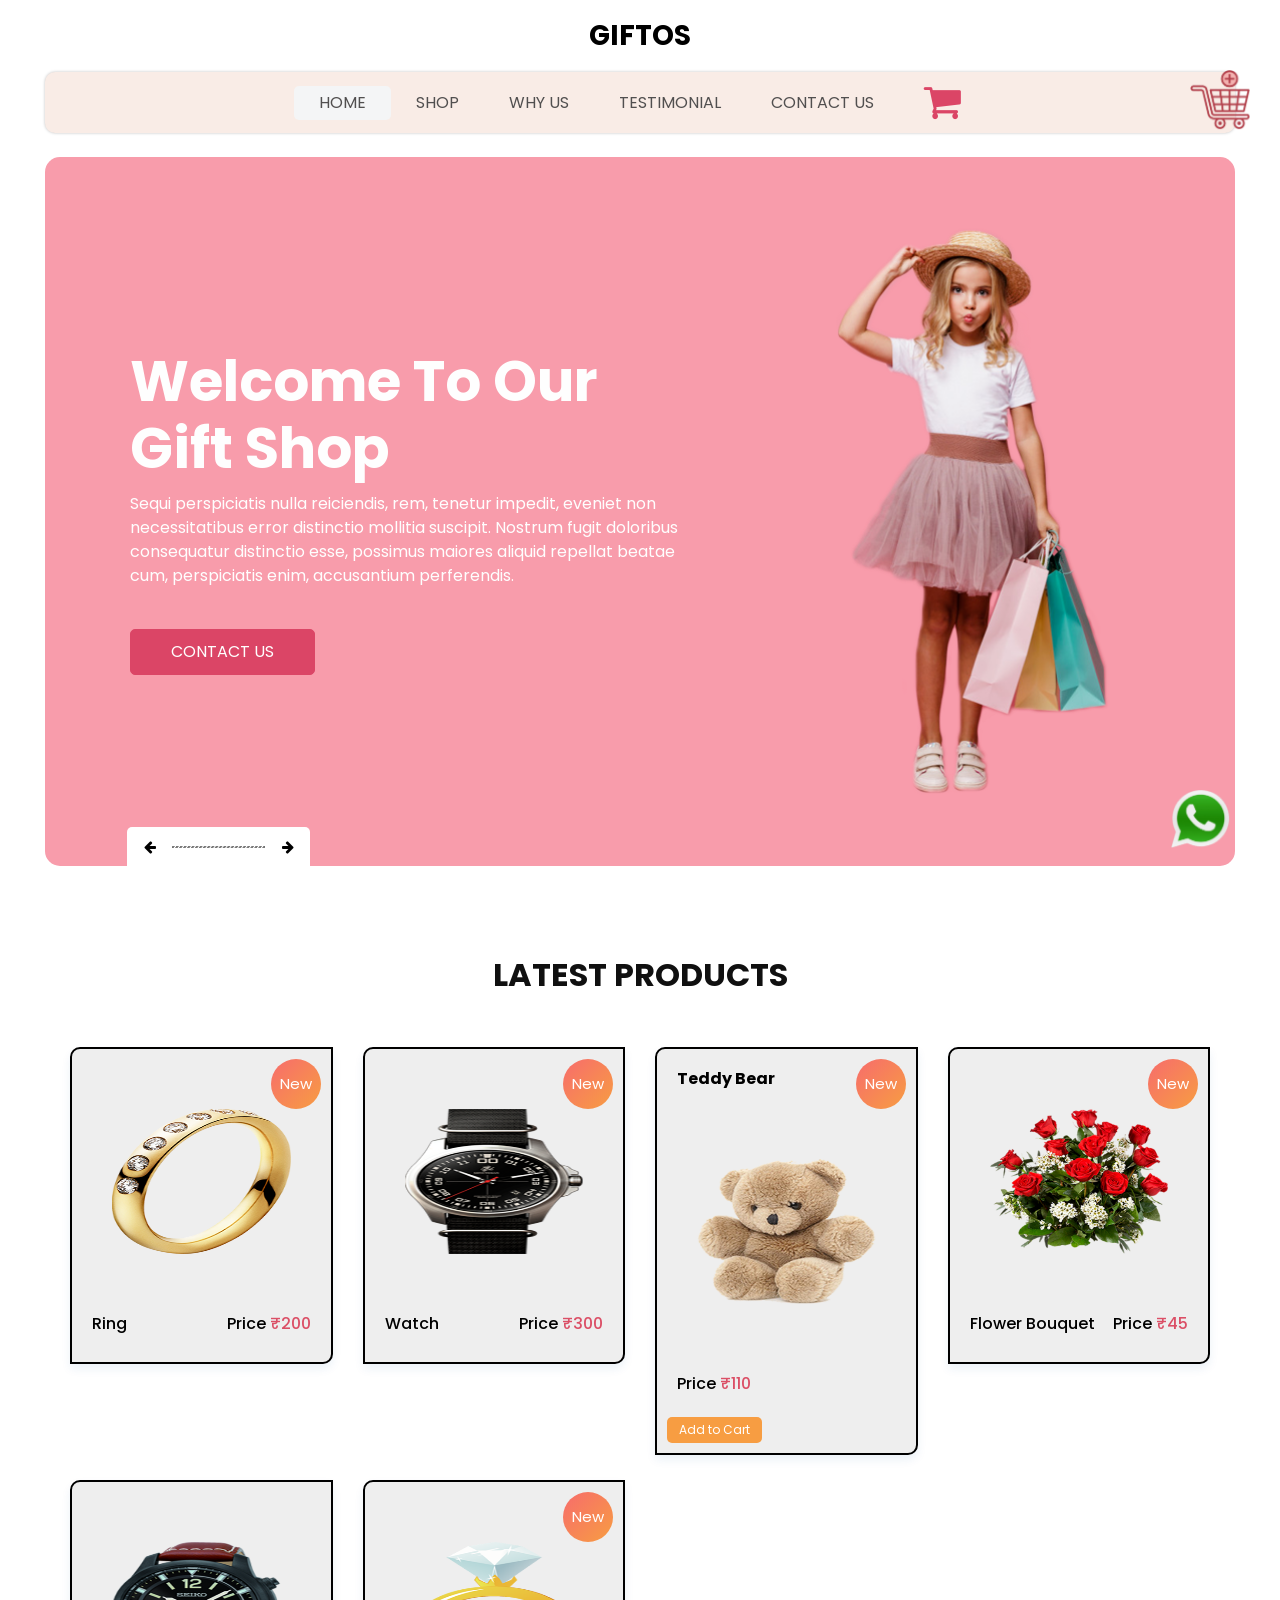
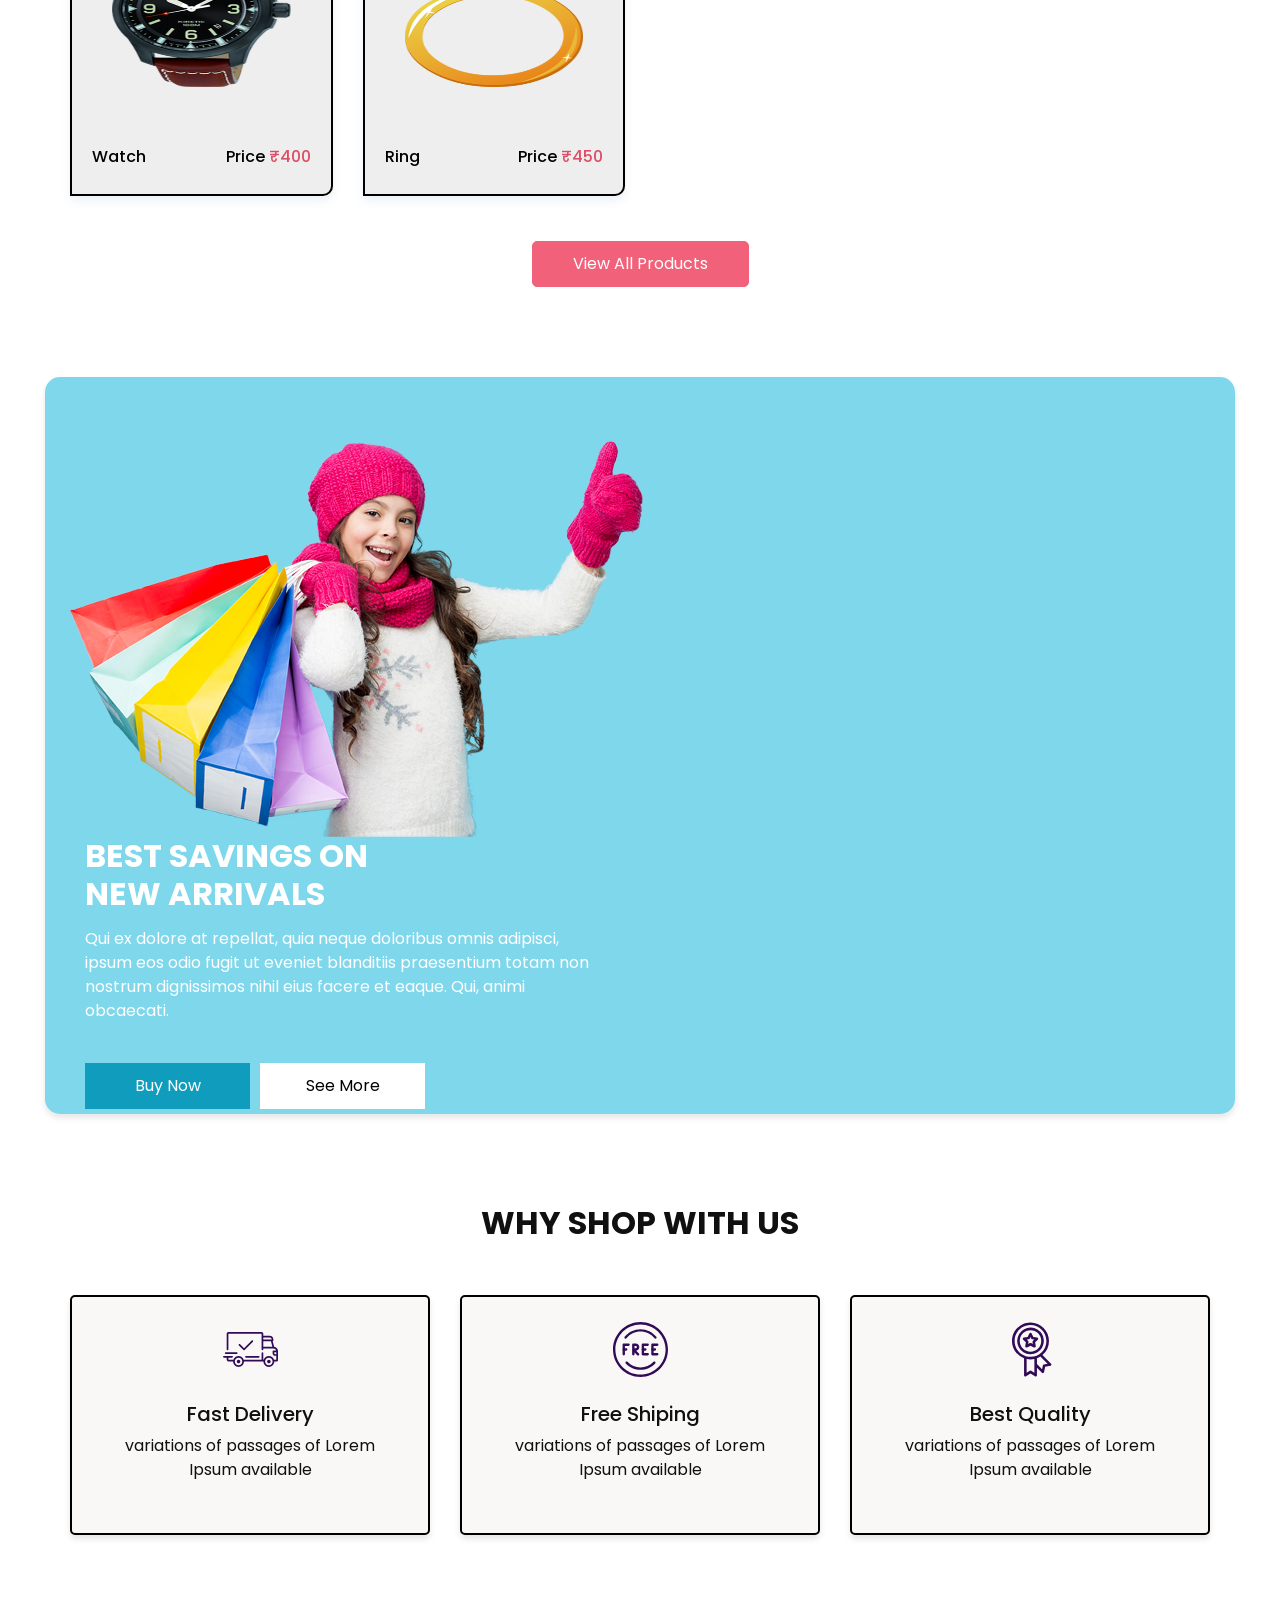
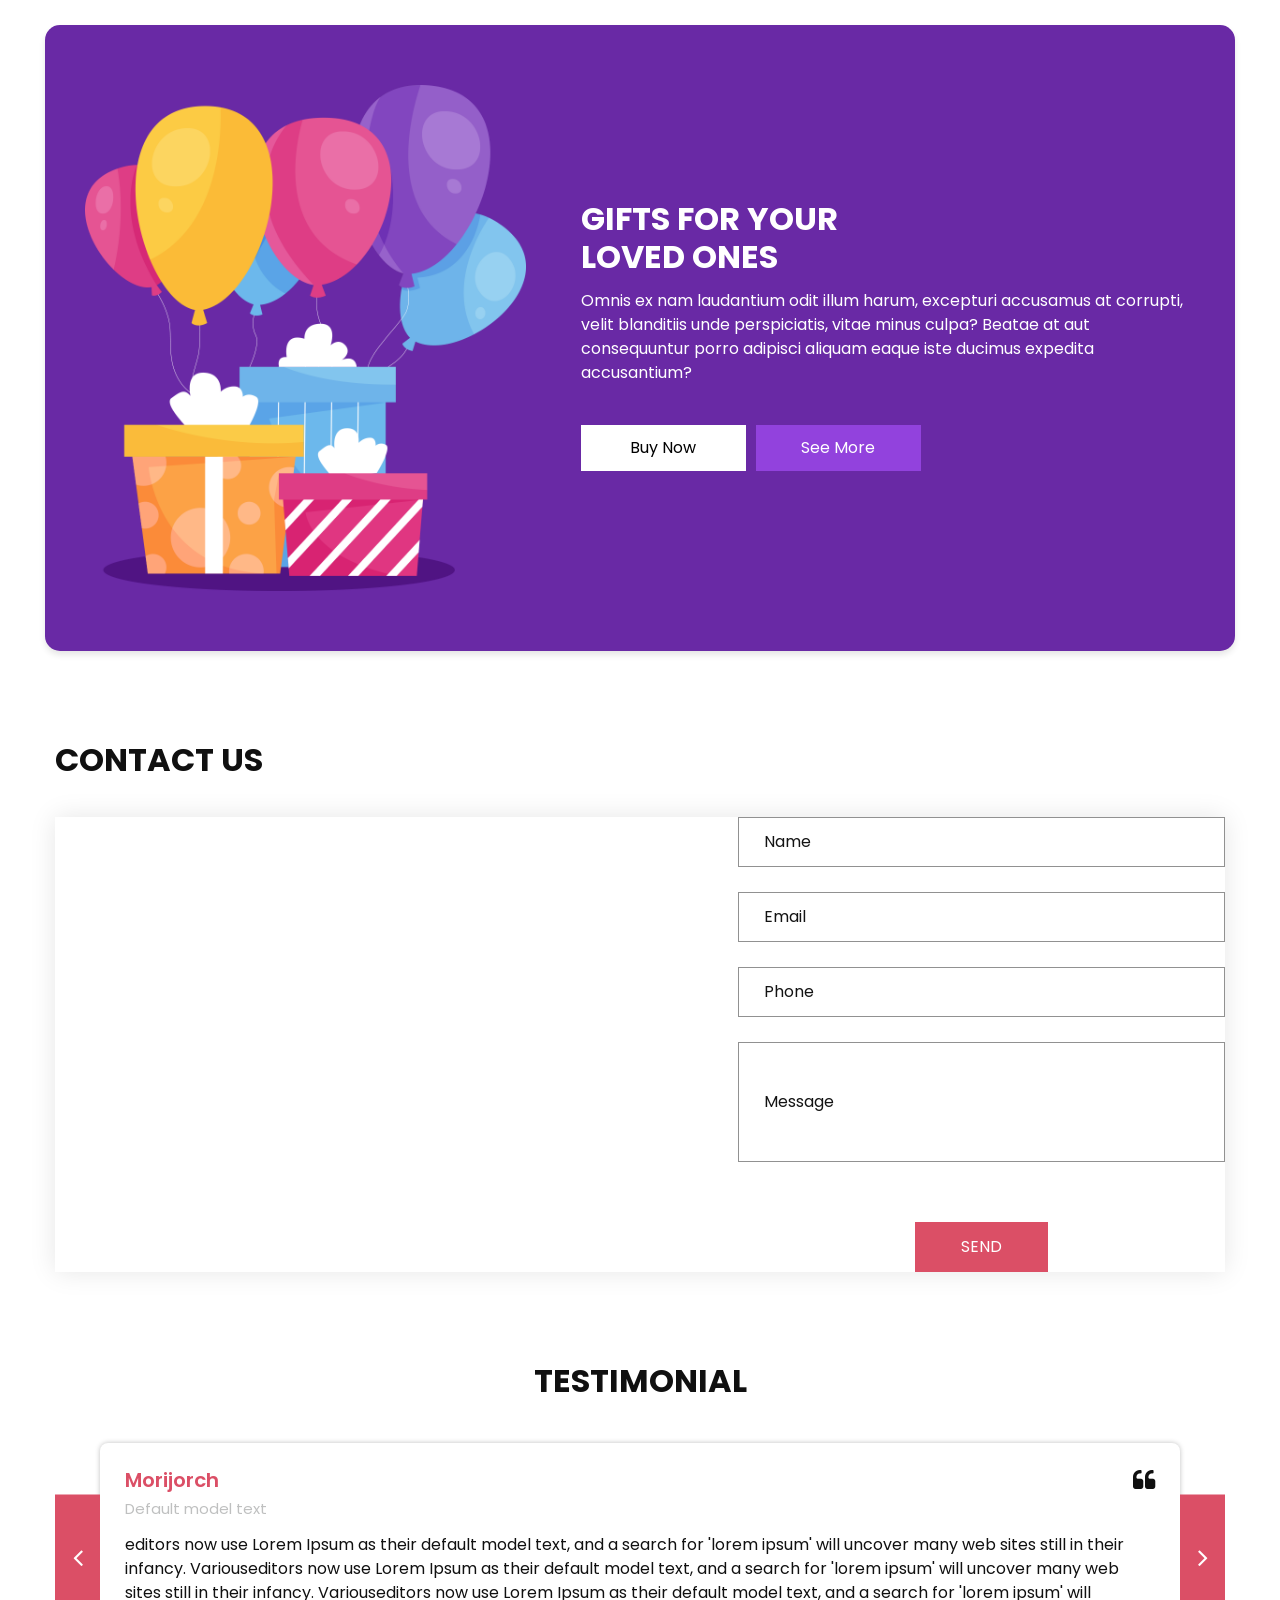
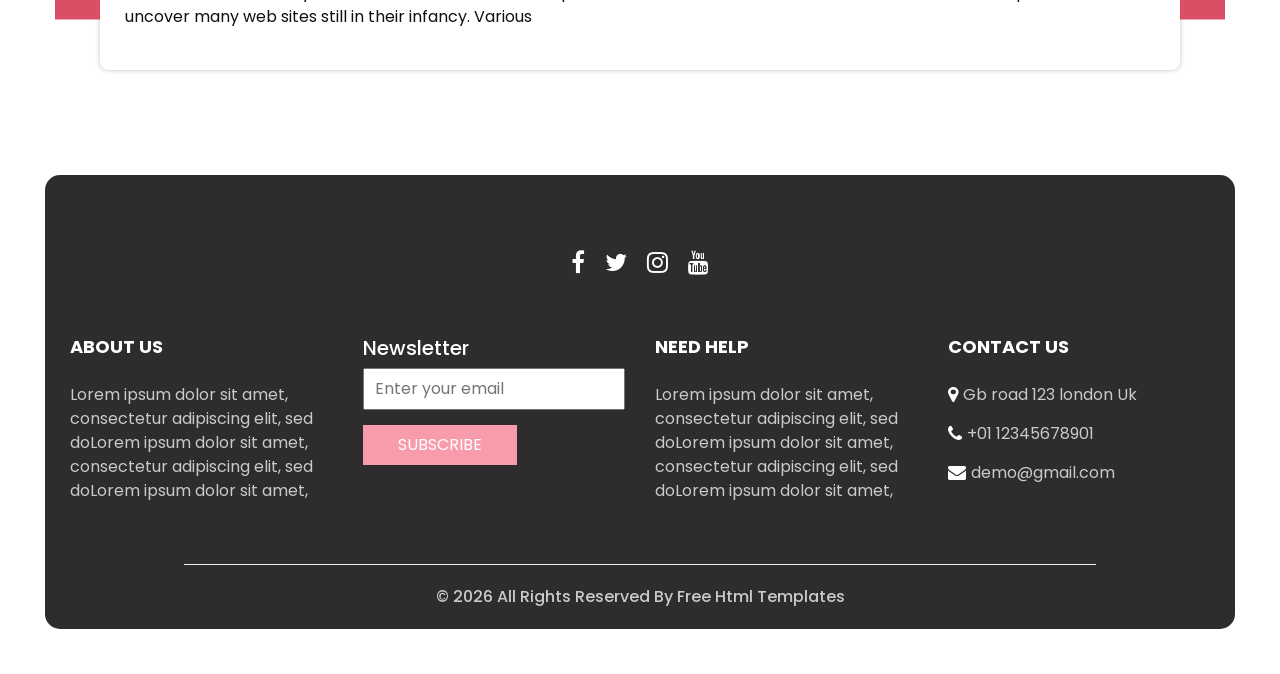
==== commit 83b73362: "Update index.html" ====
--- a/index.html
+++ b/index.html
@@ -180,22 +180,6 @@
   <!-- end hero area -->
 
   <!-- shop section -->
-  <!-- <section class="shop_section layout_padding scroll-animate">
-    <div class="container">
-      <div class="heading_container heading_center">
-        <h2>Latest Products</h2>
-      </div>
-      <div class="row" id="product-container">
-        <!-- Products will be loaded dynamically here -->
-      </div>
-      <div class="btn-box">
-        <a href="shop.html">View All Products</a>
-      </div>
-    </div>
-  </section> -->
-  
-  
-
   <section class="shop_section layout_padding scroll-animate">
     <div class="container">
       <div class="heading_container heading_center">
@@ -949,4 +933,4 @@
   
 </body>
 
-</html>+</html>
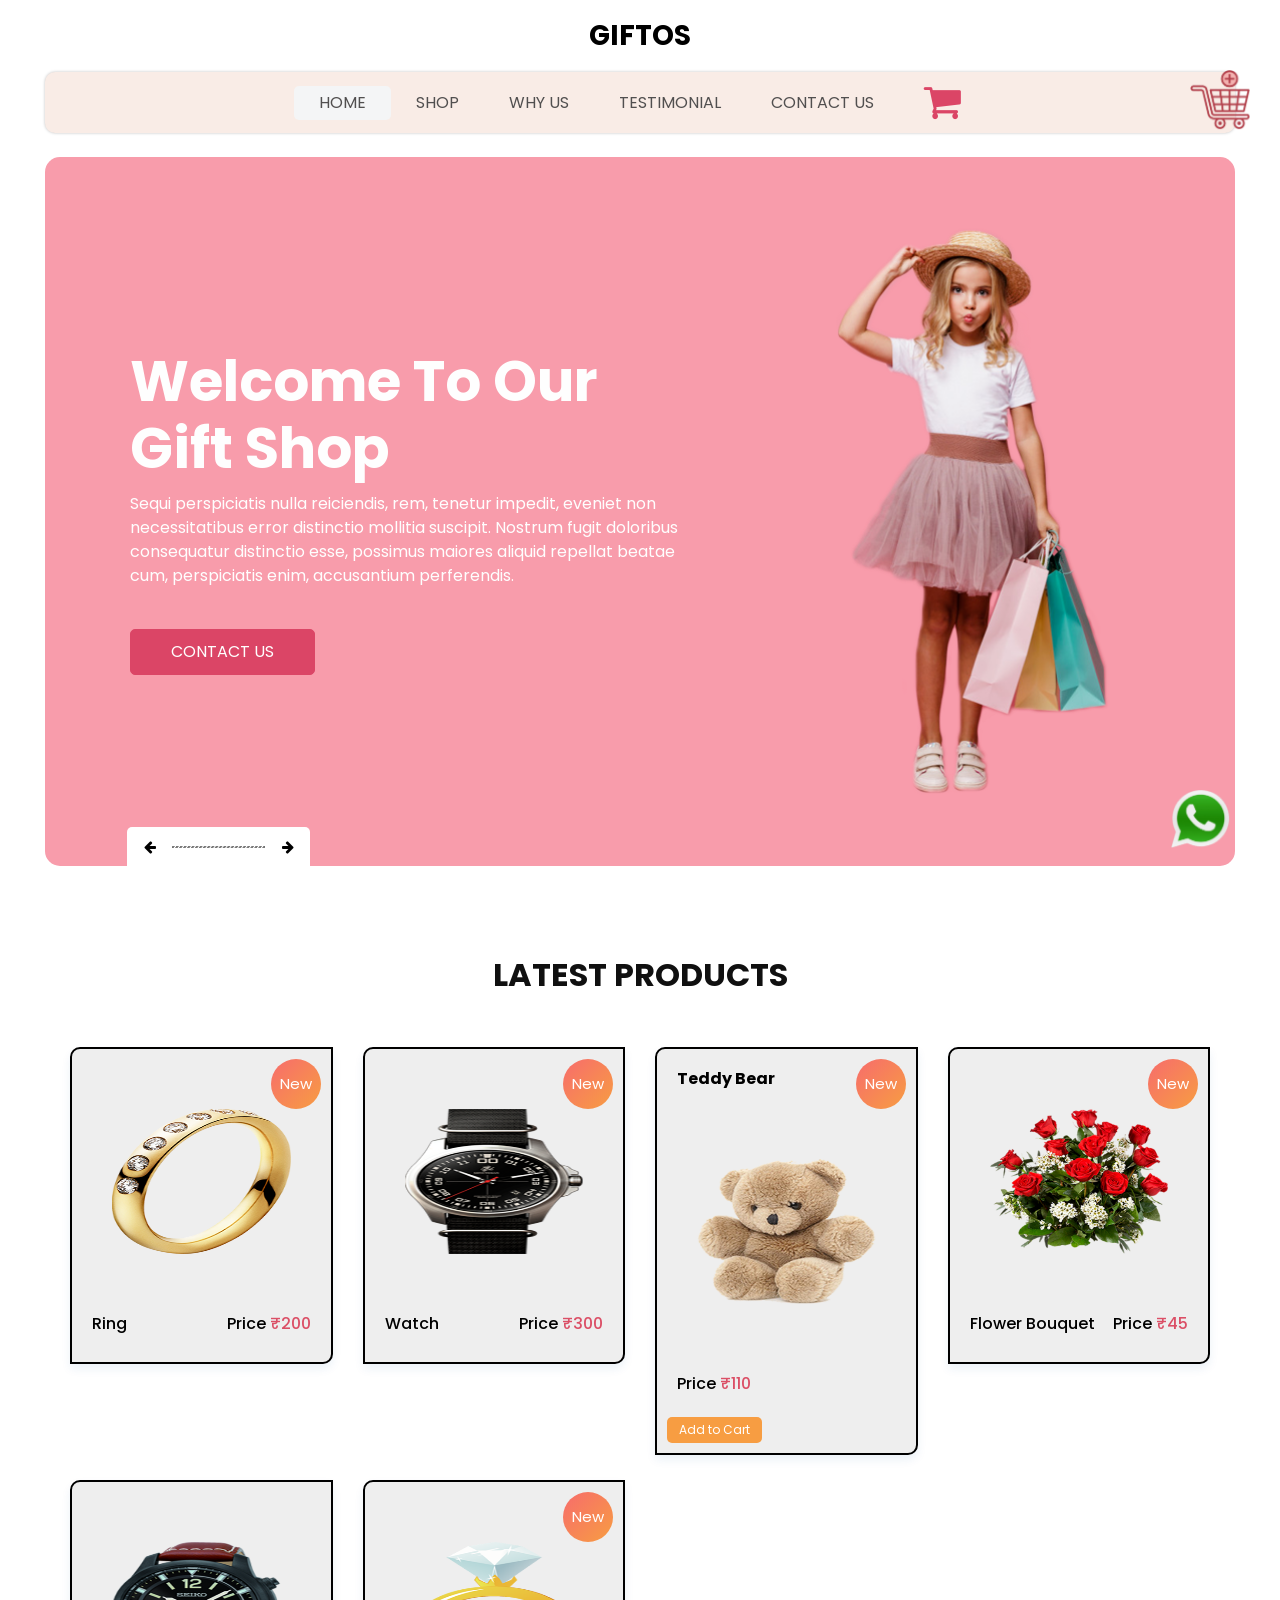
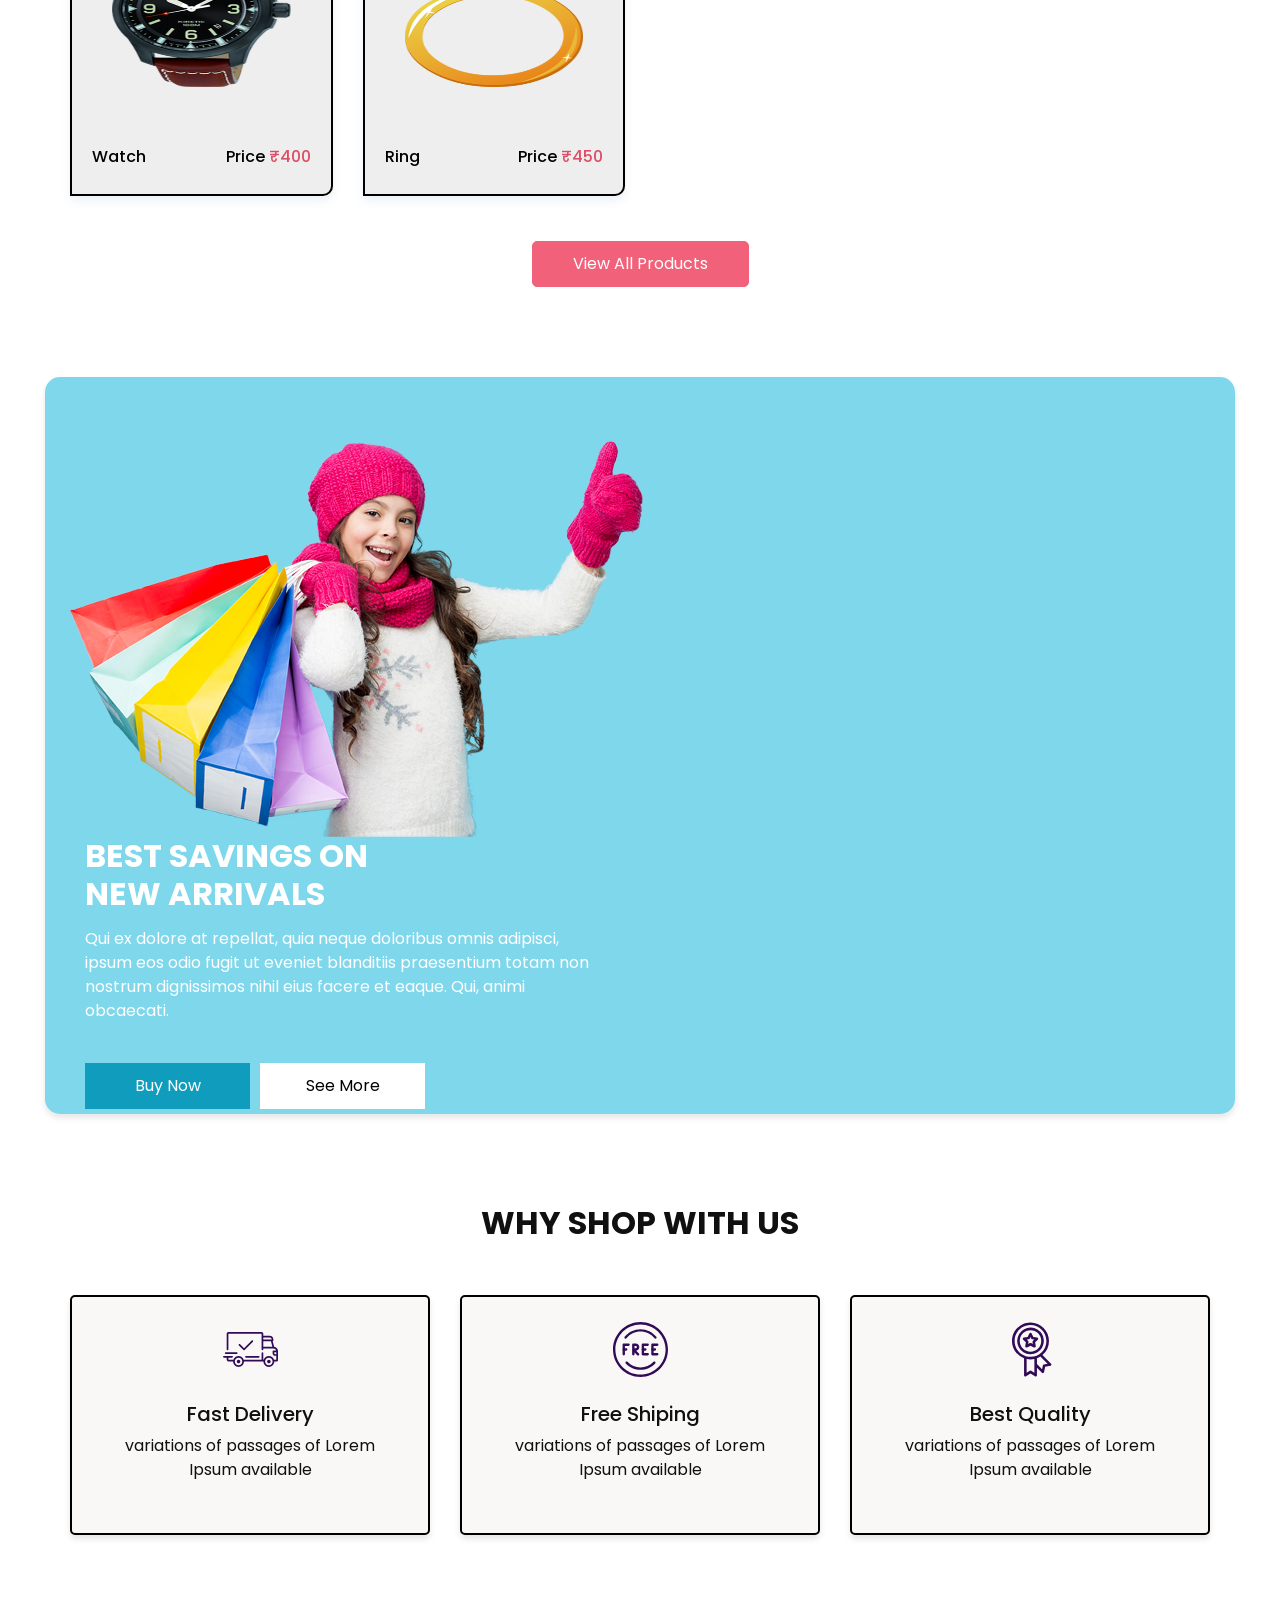
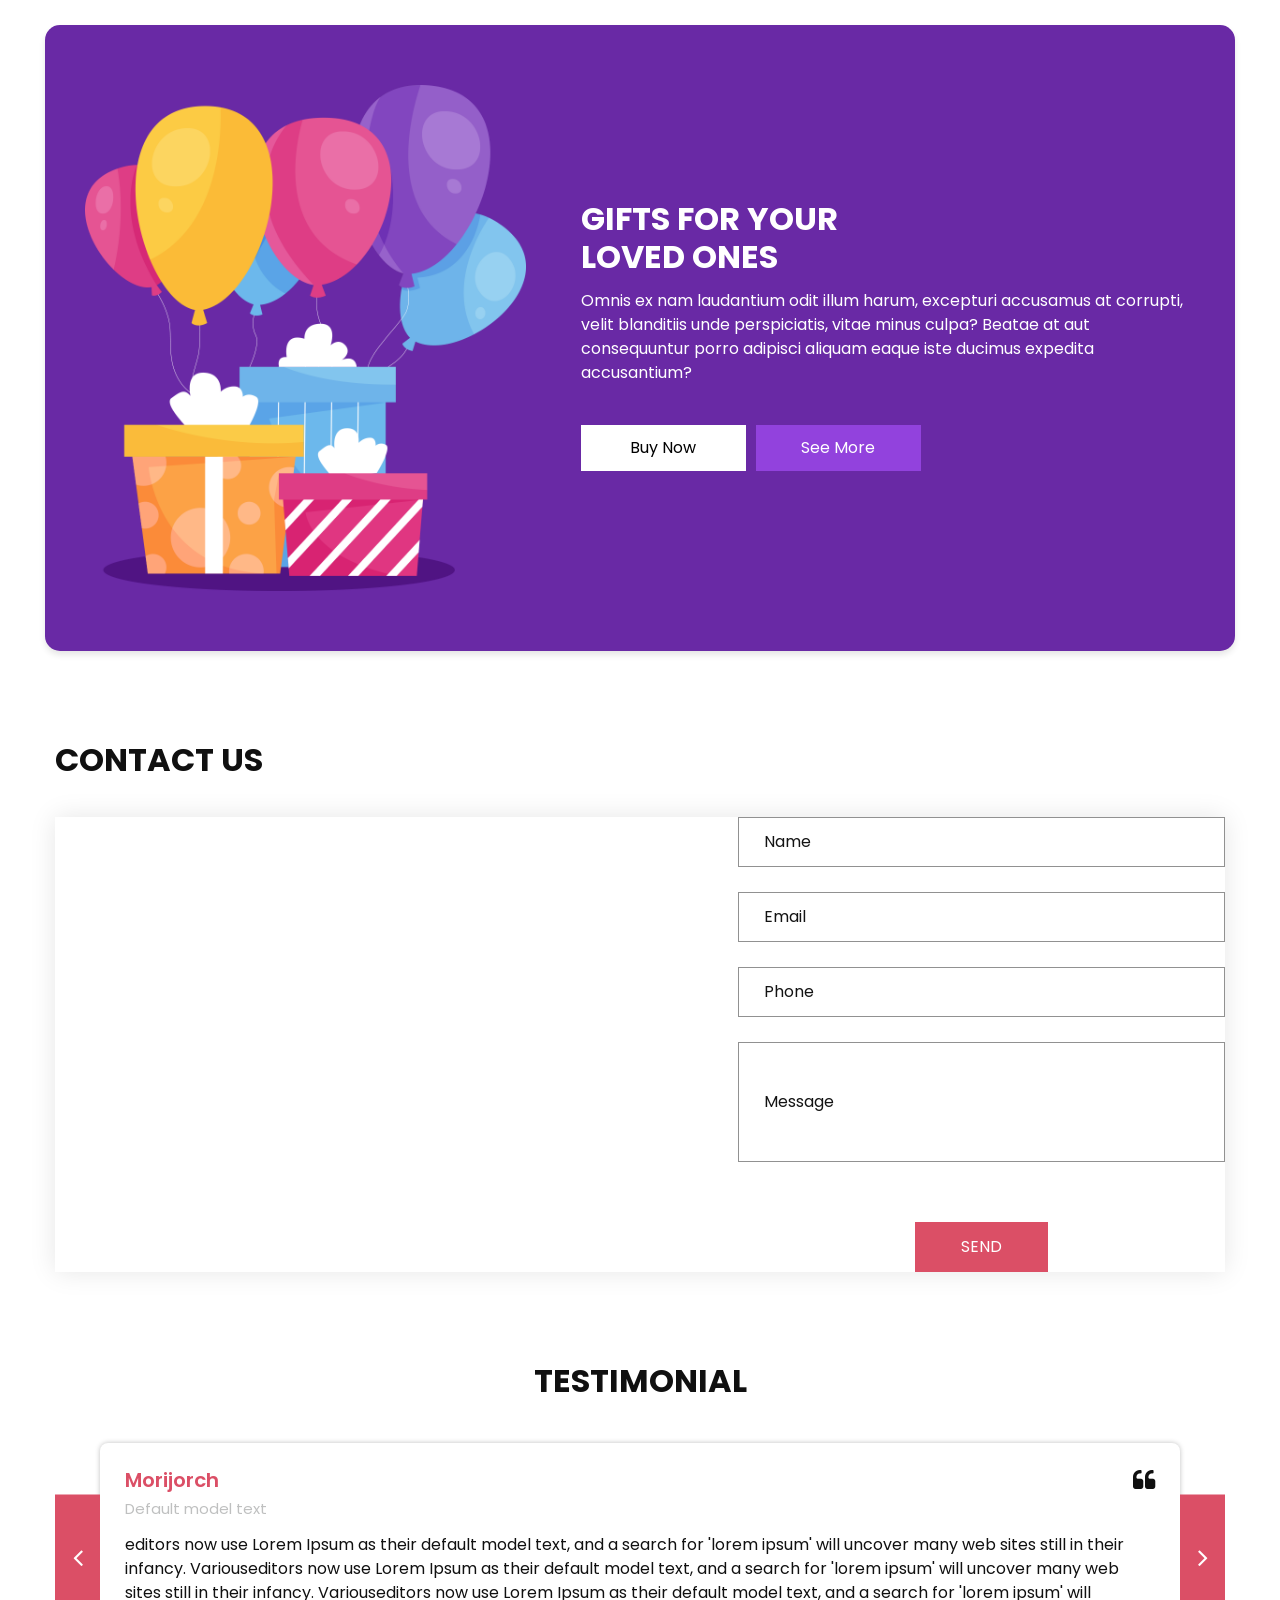
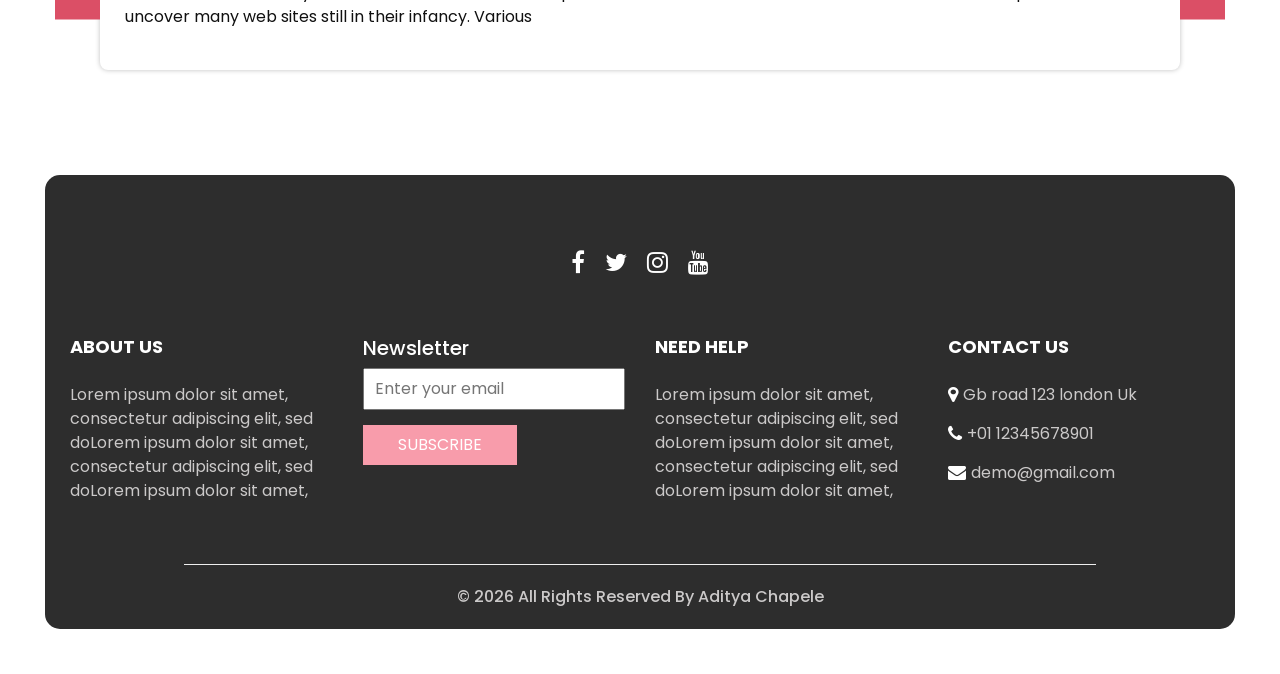
==== commit 733c160d: "Update index.html" ====
--- a/index.html
+++ b/index.html
@@ -896,7 +896,7 @@
       <div class="container">
         <p>
           &copy; <span id="displayYear"></span> All Rights Reserved By
-          <a href="https://html.design/">Free Html Templates</a>
+          <a href="https://html.design/">Aditya Chapele</a>
         </p>
       </div>
     </footer>
